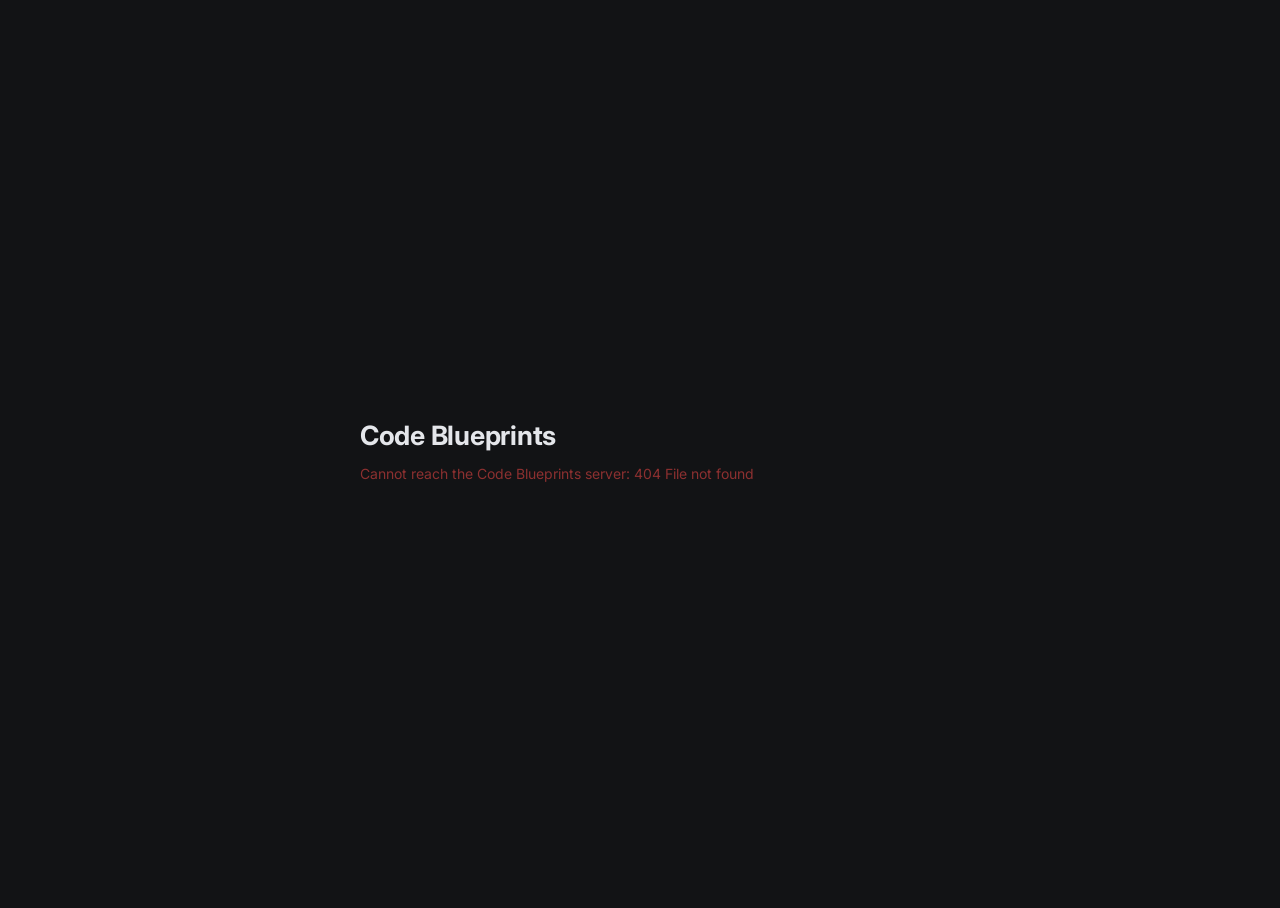
==== code_blueprints/static/index.html @ 8c4759ee "Add Code Blueprints: browse Python code as dependency maps and blueprints A local web app (poetry ru" ====
<!doctype html>
<html lang="en">
<head>
<meta charset="utf-8">
<meta name="viewport" content="width=device-width, initial-scale=1">
<title>Code Blueprints</title>
<link rel="preconnect" href="https://fonts.googleapis.com">
<link rel="preconnect" href="https://fonts.gstatic.com" crossorigin>
<link rel="stylesheet" href="https://fonts.googleapis.com/css2?family=Inter:wght@400;500;600;700&family=JetBrains+Mono:wght@400;500;600&family=Lexend:wght@400;500;600&family=Atkinson+Hyperlegible:wght@400;700&family=Comic+Neue:wght@400;700&display=swap">
<link rel="stylesheet" href="app.css">
</head>
<body>
<div class="app" id="app"></div>
<div id="measure"></div>
<script src="app.js"></script>
</body>
</html>
---- code_blueprints/static/app.css ----
:root {
  color-scheme: dark;
  --canvas: #17181b;
  --grid-minor: #1d1f23;
  --grid-major: #24262b;
  --chrome: #121315;
  --chrome-2: #1b1c20;
  --line: #2a2c31;
  --fg: #e4e6ea;
  --fg-dim: #8f949c;
  --accent: #f2a33a;
  --node-body: rgba(35, 36, 40, 0.97);
  --node-border: #0c0d0f;
  --node-fg: #d7dae0;
  --node-dim: #8b9098;
  --lit-bg: #141518;
  --code-bg: #141518;
  --code-hl: rgba(242, 163, 58, 0.16);
  --exec: #f4f4f4; --rel-inherits: #e4e6ea; --rel-has: #e9b949; --rel-creates: #5b98ff; --rel-calls: #34c2b4; --rel-uses: #8f949c; --rel-reads: #9fc4e8; --rel-writes: #f08a5d;
  --frame: rgba(255, 255, 255, 0.035);
  --frame-line: #33363c;
  --h-entry: #b03a3a; --h-pkg: #3d4654; --h-mod: #145e5e; --h-lib: #4a4d53; --h-struct: #1d4a86; --h-break: #2c5fa8; --h-make: #2c5fa8; --h-call: #187a7a; --h-method: #5a7a24;
  --h-ext: #3a4c63; --h-op: #2b7a43; --h-lit: #4a4d53; --h-var: #4a4d53; --h-select: #575a61; --h-branch: #575a61;
  --h-return: #6644a6; --h-raise: #8c3030; --h-set: #3f5168; --h-enum: #a85d1c; --h-iface: #4a4d53; --h-file: #33363c;
  --t-bool: #e25454; --t-int: #2fd3a6; --t-float: #93d453; --t-str: #e45fc8; --t-bytes: #c9b38e;
  --t-none: #8a8f98; --t-time: #e5c64a; --t-enum: #ea8a48; --t-struct: #4a8df2; --t-object: #c3c7cf;
  --t-map: #31c28e; --t-list: #4fb8de; --t-class: #b07cf0; --t-callable: #9c84f2; --t-any: #8a8f98;
  --font-head: "Inter", system-ui, sans-serif;
  --font-pin: "JetBrains Mono", ui-monospace, Menlo, Consolas, monospace;
  --font-ui: "Inter", system-ui, sans-serif;
  --font-code: "JetBrains Mono", ui-monospace, Menlo, Consolas, monospace;
  --node-size: 12.5px;
  --ui-size: 14px;
  --tracking: 0em;
}
@media (prefers-color-scheme: light) {
  :root:not([data-theme="dark"]) {
    color-scheme: light;
    --canvas: #eceee8; --grid-minor: #e4e6df; --grid-major: #d8dbd2;
    --chrome: #f7f7f3; --chrome-2: #ecede7; --line: #d2d5cc;
    --fg: #23262b; --fg-dim: #5f646c; --accent: #b56a00;
    --node-body: rgba(252, 252, 249, 0.98); --node-border: #b7bbb2; --node-fg: #2a2d32; --node-dim: #656a72;
    --lit-bg: #eceee8; --code-bg: #f9f9f5; --code-hl: rgba(181, 106, 0, 0.15);
    --exec: #2d3036; --rel-inherits: #33363b; --rel-has: #946c00; --rel-creates: #1f55c4; --rel-calls: #0d7a72; --rel-uses: #6b7078; --rel-reads: #2f6f9e; --rel-writes: #b4532a; --frame: rgba(0, 0, 0, 0.03); --frame-line: #c6c9c0;
    --t-bool: #c42b2b; --t-int: #00876f; --t-float: #4c8a12; --t-str: #b81d93; --t-bytes: #8a6c3e;
    --t-none: #6b7077; --t-time: #9c7700; --t-enum: #c9600c; --t-struct: #1f5ccc; --t-object: #6b7078;
    --t-map: #0e8a5c; --t-list: #1580a8; --t-class: #7443c4; --t-callable: #5444c4; --t-any: #6b7077;
  }
}
:root[data-theme="light"] {
  color-scheme: light;
  --canvas: #eceee8; --grid-minor: #e4e6df; --grid-major: #d8dbd2;
  --chrome: #f7f7f3; --chrome-2: #ecede7; --line: #d2d5cc;
  --fg: #23262b; --fg-dim: #5f646c; --accent: #b56a00;
  --node-body: rgba(252, 252, 249, 0.98); --node-border: #b7bbb2; --node-fg: #2a2d32; --node-dim: #656a72;
  --lit-bg: #eceee8; --code-bg: #f9f9f5; --code-hl: rgba(181, 106, 0, 0.15);
  --exec: #2d3036; --rel-inherits: #33363b; --rel-has: #946c00; --rel-creates: #1f55c4; --rel-calls: #0d7a72; --rel-uses: #6b7078; --rel-reads: #2f6f9e; --rel-writes: #b4532a; --frame: rgba(0, 0, 0, 0.03); --frame-line: #c6c9c0;
  --t-bool: #c42b2b; --t-int: #00876f; --t-float: #4c8a12; --t-str: #b81d93; --t-bytes: #8a6c3e;
  --t-none: #6b7077; --t-time: #9c7700; --t-enum: #c9600c; --t-struct: #1f5ccc; --t-object: #6b7078;
  --t-map: #0e8a5c; --t-list: #1580a8; --t-class: #7443c4; --t-callable: #5444c4; --t-any: #6b7077;
}
:root[data-theme="dark"] {
  color-scheme: dark;
  --canvas: #17181b; --grid-minor: #1d1f23; --grid-major: #24262b;
  --chrome: #121315; --chrome-2: #1b1c20; --line: #2a2c31;
  --fg: #e4e6ea; --fg-dim: #8f949c; --accent: #f2a33a;
  --node-body: rgba(35, 36, 40, 0.97); --node-border: #0c0d0f; --node-fg: #d7dae0; --node-dim: #8b9098;
  --lit-bg: #141518; --code-bg: #141518; --code-hl: rgba(242, 163, 58, 0.16);
  --exec: #f4f4f4; --rel-inherits: #e4e6ea; --rel-has: #e9b949; --rel-creates: #5b98ff; --rel-calls: #34c2b4; --rel-uses: #8f949c; --rel-reads: #9fc4e8; --rel-writes: #f08a5d; --frame: rgba(255, 255, 255, 0.035); --frame-line: #33363c;
  --t-bool: #e25454; --t-int: #2fd3a6; --t-float: #93d453; --t-str: #e45fc8; --t-bytes: #c9b38e;
  --t-none: #8a8f98; --t-time: #e5c64a; --t-enum: #ea8a48; --t-struct: #4a8df2; --t-object: #c3c7cf;
  --t-map: #31c28e; --t-list: #4fb8de; --t-class: #b07cf0; --t-callable: #9c84f2; --t-any: #8a8f98;
}

html, body { height: 100%; }
body { background: var(--chrome); color: var(--fg); font-family: var(--font-ui); font-size: var(--ui-size); overflow: hidden; }
button, input, select { font: inherit; color: inherit; }
button { cursor: pointer; }
:focus-visible { outline: 2px solid var(--accent); outline-offset: 2px; }

.app { height: 100%; display: flex; flex-direction: column; }
.topbar {
  display: flex; align-items: center; gap: 10px; flex-wrap: nowrap; min-height: 46px;
  padding-block: 6px; padding-left: max(16px, env(safe-area-inset-left, 0px)); padding-right: max(16px, env(safe-area-inset-right, 0px));
  background: var(--chrome); border-bottom: 1px solid var(--line);
}
.brand { font-weight: 600; display: flex; align-items: center; gap: 8px; white-space: nowrap; }
.brand small { font-weight: 400; color: var(--fg-dim); }
.btn { border: 1px solid var(--line); background: var(--chrome-2); border-radius: 6px; padding: 4px 10px; display: inline-flex; align-items: center; gap: 6px; white-space: nowrap; }
.btn:hover { border-color: var(--fg-dim); }
.btn:disabled { opacity: 0.4; cursor: default; }
.btn.small { padding: 1px 8px; }
.crumbs { display: flex; align-items: center; gap: 4px; flex: 1 1 0; min-width: 0; overflow: hidden; white-space: nowrap; color: var(--fg-dim); font-family: var(--font-pin); font-size: 0.92em; }
.crumbs > * { flex: none; }
.crumbs button { background: none; border: 0; padding: 2px 5px; border-radius: 5px; color: var(--fg); font-family: inherit; }
.crumbs button:hover { background: var(--chrome-2); }
.crumbs .here { color: var(--fg); font-weight: 600; padding: 2px 5px; }

.body-row { flex: 1; display: flex; min-height: 0; position: relative; }
.panel { background: var(--chrome); overflow: auto; min-width: 0; flex: none; }
.panel.left { width: 250px; border-right: 1px solid var(--line); }
.main-col { flex: 1; display: flex; flex-direction: column; min-width: 0; min-height: 0; }
.main-col > .viewport { flex: 1; min-height: 120px; }
.panel.right { height: var(--bottom-h, 32%); min-height: 90px; max-height: 75%; border-top: 1px solid var(--line); display: flex; flex-direction: column; position: relative; flex: none; overflow: hidden; }
.resize-bar { position: absolute; left: 0; right: 0; top: -4px; height: 9px; cursor: ns-resize; z-index: 3; }
.resize-bar::after { content: ""; position: absolute; left: 50%; top: 3px; width: 44px; height: 3px; margin-left: -22px; border-radius: 3px; background: var(--line); }
.resize-bar:hover::after { background: var(--accent); }
.panel h3 { font-size: 0.72em; font-weight: 600; letter-spacing: 0.08em; text-transform: uppercase; color: var(--fg-dim); margin: 14px 14px 4px; }
.tree-item { display: flex; align-items: center; gap: 7px; width: 100%; text-align: left; border: 0; background: none; padding: 3px 14px; font-family: var(--font-pin); font-size: 0.88em; white-space: nowrap; overflow: hidden; text-overflow: ellipsis; }
.tree-item:hover { background: var(--chrome-2); }
.tree-item.active { background: var(--chrome-2); color: var(--accent); }
.tree-item .dot { width: 9px; height: 9px; border-radius: 50%; flex: none; }
.tree-item.folder { color: var(--fg-dim); cursor: default; }

.viewport {
  flex: 1; position: relative; overflow: hidden; min-width: 0; touch-action: none; cursor: grab;
  background-color: var(--canvas);
  background-image:
    linear-gradient(var(--grid-major) 1px, transparent 1px),
    linear-gradient(90deg, var(--grid-major) 1px, transparent 1px),
    linear-gradient(var(--grid-minor) 1px, transparent 1px),
    linear-gradient(90deg, var(--grid-minor) 1px, transparent 1px);
}
.viewport.dragging { cursor: grabbing; }
.world { position: absolute; left: 0; top: 0; transform-origin: 0 0; }
.zoom-ctl { position: absolute; right: 12px; top: 10px; display: flex; gap: 5px; z-index: 5; }
.zoom-ctl .btn { background: var(--chrome); }
.zoom-ctl .pct { font-family: var(--font-pin); font-size: 0.8em; color: var(--fg-dim); align-self: center; min-width: 3.5em; text-align: right; }

.scene { position: relative; }
.scene > svg.wires { position: absolute; left: 0; top: 0; overflow: visible; pointer-events: none; }
.scene > svg.overlay { z-index: 2; }
.scene > .layer { position: absolute; left: 0; top: 0; }
.wire { fill: none; stroke-width: 2; }
.wire.exec { stroke: var(--exec); stroke-width: 3; }
.wire.hot { stroke-width: 3.6; }
.scene.has-hot > svg .wire:not(.hot) { opacity: 0.35; }

.node { position: absolute; width: max-content; font-size: var(--node-size); color: var(--node-fg); user-select: none; letter-spacing: var(--tracking); }
.node > .box, .node-in-frame > .box { background: var(--node-body); border: 1px solid var(--node-border); border-radius: 6px; box-shadow: 0 2px 8px rgba(0,0,0,0.4); overflow: hidden; min-width: 90px; }
.node.selected > .box { outline: 2px solid var(--accent); outline-offset: 1px; }
.node.flash > .box, .node.flash > .frame { animation: flash 1.1s ease-out 2; }
@keyframes flash { 0% { outline: 3px solid var(--accent); outline-offset: 6px; } 100% { outline: 3px solid transparent; outline-offset: 0; } }
@media (prefers-reduced-motion: reduce) { .node.flash > .box { animation: none; outline: 2px solid var(--accent); } }
.head {
  display: flex; align-items: center; gap: 8px; padding: 3px 8px 3px 9px; color: #fff; min-height: 22px; position: relative;
  background: var(--hc); font-family: var(--font-head); font-weight: 600; font-size: 1em; white-space: nowrap;
}
.head .title { flex: 1; }
.head .open {
  border: 1px solid rgba(255,255,255,0.45); background: rgba(0,0,0,0.15); color: #fff; border-radius: 4px;
  width: 19px; height: 17px; display: grid; place-items: center; padding: 0; margin-left: 6px;
}
.head .tag { font-weight: 400; font-size: 0.8em; opacity: 0.8; font-family: var(--font-pin); }
.head .open:hover { background: rgba(0,0,0,0.35); }
.head .open.on { background: #fff; color: #222; }
.head .clock { display: inline-flex; opacity: 0.95; }
.node .rows { display: flex; justify-content: space-between; gap: 22px; padding: 5px 0 6px; }
.node .col { display: flex; flex-direction: column; gap: 2px; }
.node .col.out { align-items: flex-end; }
.pin { display: flex; align-items: center; gap: 6px; white-space: nowrap; height: 18px; font-family: var(--font-pin); }
.col.in .pin { padding-left: 7px; }
.col.out .pin { padding-right: 7px; }
.pin .shape { width: 12px; height: 12px; flex: none; display: inline-block; }
.pin .shape svg { width: 12px; height: 12px; display: block; }
.pin .ptype { color: var(--node-dim); font-size: 0.85em; }
.lit { font-family: var(--font-pin); padding: 0 5px; border-radius: 3px; background: var(--lit-bg); border: 1px solid var(--line); line-height: 15px; }
.node .note { color: var(--node-dim); font-family: var(--font-head); font-size: 0.9em; padding: 0 9px 6px; max-width: 320px; white-space: normal; }
.embed { border-top: 1px solid var(--line); background: var(--canvas); padding: 4px; position: relative; }
.embed-label { display: flex; align-items: center; gap: 10px; padding: 4px 6px 0; font-family: var(--font-pin); font-size: 0.85em; color: var(--fg-dim); }
.embed-label .go-into { font-family: var(--font-head); font-size: 1.05em; font-weight: 600; background: var(--accent); color: #1a1a1a; border-color: transparent; }
.frame { border: 1px solid var(--frame-line); border-radius: 8px; background: var(--frame); }
.frame-title { font-family: var(--font-head); font-weight: 600; color: var(--fg); font-size: 1.05em; display: flex; gap: 8px; align-items: baseline; position: relative; }
.frame-title small { color: var(--fg-dim); font-weight: 400; }
.frame .node-in-frame { position: relative; }
.doc-note { width: 520px; padding: 10px 12px; border-left: 3px solid var(--fg-dim); color: var(--fg-dim); font-family: var(--font-head); font-size: var(--node-size); line-height: 1.5; white-space: pre-wrap; }

.code-panel { display: flex; flex-direction: row; min-height: 0; flex: 1; }
.explain { padding: 12px 14px; display: flex; flex-direction: column; gap: 8px; width: 340px; flex: none; overflow: auto; border-right: 1px solid var(--line); }
.code-panel > .explain:only-child { width: auto; flex: 1; border-right: 0; }
.explain .kind { font-size: 0.72em; letter-spacing: 0.08em; text-transform: uppercase; color: var(--fg-dim); }
.explain h2 { margin: 0; font-size: 1.05em; font-family: var(--font-pin); font-weight: 600; overflow-wrap: anywhere; }
.explain p { margin: 0; line-height: 1.5; }
.explain .actions { display: flex; gap: 6px; flex-wrap: wrap; }
.explain .links { display: flex; flex-direction: column; gap: 2px; align-items: flex-start; font-family: var(--font-pin); font-size: 0.88em; }
.explain .links button { background: none; border: 0; padding: 0; color: var(--accent); text-align: left; }
.code-view { font-family: var(--font-code); font-size: 0.86em; line-height: 1.65; background: var(--code-bg); overflow: auto; flex: 1; min-width: 0; padding: 6px 0 24px; }
.code-view .ln { display: flex; gap: 12px; padding: 0 12px; white-space: pre; }
.code-view .ln .no { color: var(--fg-dim); opacity: 0.55; width: 3ch; text-align: right; flex: none; user-select: none; }
.code-view .ln.hl { background: var(--code-hl); }
.code-view .ln.hl .no { opacity: 1; color: var(--accent); }

.popover { position: absolute; z-index: 40; background: var(--chrome); border: 1px solid var(--line); border-radius: 9px; box-shadow: 0 12px 32px rgba(0,0,0,0.45); padding: 12px 14px; display: flex; flex-direction: column; gap: 9px; min-width: 250px; }
.popover label { display: flex; align-items: center; justify-content: space-between; gap: 12px; }
.popover select { background: var(--chrome-2); border: 1px solid var(--line); border-radius: 5px; padding: 2px 6px; max-width: 150px; }
.legend-row { display: flex; align-items: center; gap: 9px; font-size: 0.92em; }
.legend-row .shape svg { width: 13px; height: 13px; display: block; }
.legend-row small { color: var(--fg-dim); font-family: var(--font-pin); }

.palette { position: absolute; z-index: 50; left: 50%; top: 58px; transform: translateX(-50%); width: min(560px, calc(100% - 32px)); background: var(--chrome); border: 1px solid var(--line); border-radius: 10px; box-shadow: 0 20px 50px rgba(0,0,0,0.5); overflow: hidden; }
.palette input { width: 100%; border: 0; border-bottom: 1px solid var(--line); background: var(--chrome-2); padding: 11px 14px; outline: none; font-family: var(--font-pin); }
.palette .results { max-height: 360px; overflow: auto; }
.palette .res { display: flex; gap: 10px; align-items: baseline; padding: 6px 14px; width: 100%; border: 0; background: none; text-align: left; font-family: var(--font-pin); font-size: 0.92em; }
.palette .res:hover, .palette .res.on { background: var(--chrome-2); }
.palette .res .k { font-size: 0.8em; color: var(--fg-dim); width: 60px; flex: none; }
.palette .res .where { color: var(--fg-dim); font-size: 0.85em; margin-left: auto; overflow: hidden; text-overflow: ellipsis; white-space: nowrap; max-width: 50%; }


.uml { background: var(--node-body); border: 1px solid var(--node-border); border-radius: 6px; box-shadow: 0 2px 10px rgba(0,0,0,0.4); overflow: hidden; min-width: 210px; font-size: var(--node-size); color: var(--node-fg); }
.uml-head { background: var(--hc, var(--h-break)); color: #fff; padding: 5px 14px 6px 8px; cursor: pointer; font-family: var(--font-head); display: flex; align-items: center; gap: 8px; }
.uml-head .uml-title { flex: 1; text-align: center; }
.chev { width: 1.2em; text-align: center; opacity: 0.9; flex: none; }
.uinner { position: relative; background: var(--canvas); border-top: 1px solid var(--line); }
.umem { position: absolute; display: flex; align-items: baseline; gap: 6px; white-space: nowrap; font-family: var(--font-pin); padding: 4px 10px; border-radius: 5px; background: var(--node-body); border: 1px solid var(--node-border); box-shadow: 0 1px 5px rgba(0,0,0,0.35); line-height: 1.5; }
.umem.fn { border-left: 4px solid var(--h-call); cursor: pointer; }
.u-class .umem.fn { border-left-color: var(--h-method); }
.umem.fn:hover { border-color: var(--accent); }
.umem.fn .go { padding-left: 10px; color: var(--accent); }
.umem.field { border-left: 4px solid var(--h-break); }
.umem.consts { flex-direction: column; align-items: flex-start; gap: 0; border-left: 4px solid var(--h-var); }
.umem.loose { box-shadow: 0 2px 10px rgba(0,0,0,0.4); font-size: var(--node-size); color: var(--node-fg); padding: 6px 12px; }
.umem.const { cursor: default; }
.loose-anchor { display: none; }
.pkg.library .pkg-tab { font-style: normal; color: var(--fg-dim); }
.pkg.library .pkg-body { opacity: 0.9; }
.rel.faint { stroke: var(--rel-uses) !important; opacity: 0.22; stroke-dasharray: 3 5; }
.rel-label.faint { display: none; }
.rel-label.k-reads:not(.hot), .rel-label.k-writes:not(.hot) { display: none; }
.scene.has-hot .rel.faint:not(.hot) { opacity: 0.08; }
.nroot { position: relative; }
.nroot > .ninner { position: relative; }
.nb { position: absolute; width: max-content; font-size: var(--node-size); color: var(--node-fg); }
.nb:not(.leaf) { background: var(--node-body); border: 1px solid var(--node-border); border-radius: 8px; box-shadow: 0 2px 10px rgba(0,0,0,0.35); }
.nb.open { background: var(--frame); border: 1px solid var(--frame-line); box-shadow: none; }
.nb.leaf { display: flex; align-items: baseline; gap: 6px; white-space: nowrap; font-family: var(--font-pin); padding: 4px 10px; border-radius: 5px; background: var(--node-body); border: 1px solid var(--node-border); border-left: 4px solid var(--stripe); box-shadow: 0 1px 5px rgba(0,0,0,0.35); line-height: 1.5; cursor: pointer; }
.nb.leaf:hover { border-color: var(--accent); border-left-color: var(--stripe); }
.nb.leaf .go { padding-left: 10px; color: var(--accent); }
.nb.leaf.fnleaf { flex-direction: column; align-items: stretch; gap: 2px; padding: 5px 10px 6px; }
.fnleaf .sig-head { display: flex; align-items: baseline; gap: 6px; }
.fnleaf .sig-head .go { margin-left: auto; }
.fnleaf .sig-params { display: flex; flex-wrap: wrap; gap: 0 8px; max-width: 260px; white-space: normal; color: var(--node-dim); font-size: 0.92em; line-height: 1.5; }
.fnleaf .sig-param { display: inline-flex; align-items: center; gap: 4px; white-space: nowrap; }
.fnleaf .pdot { width: 7px; height: 7px; border-radius: 50%; flex: none; }
.fnleaf .sig-ret { font-size: 0.92em; }
.nhead { display: flex; align-items: center; gap: 8px; padding: 4px 12px 4px 8px; background: var(--hc); color: #fff; border-radius: 7px 7px 0 0; cursor: pointer; font-family: var(--font-head); font-weight: 600; white-space: nowrap; }
.nb:not(.open) > .nhead { border-radius: 7px 7px 0 0; }
.nhead .stereo { font-weight: 400; opacity: 0.8; font-size: 0.85em; }
.nb.missing > .nhead { opacity: 0.6; }
.nsum { padding: 3px 12px 5px; color: var(--node-dim); font-family: var(--font-pin); font-size: 0.88em; }
.nb .ninner { position: relative; }
.usummary { padding: 4px 12px 5px; color: var(--node-dim); font-family: var(--font-pin); font-size: 0.9em; text-align: center; }
.pkg-tab .chev, .pkg-tab .pkg-name { background: none; border: 0; padding: 0; color: inherit; font: inherit; }
.pkg-tab .pkg-name:hover { color: var(--accent); }
.pkg:not(.open) .pkg-tab { border-bottom: 1px solid var(--frame-line); border-radius: 6px; }
.u-class { --hc: var(--h-break); } .u-struct { --hc: #1d4a86; } .u-enum { --hc: var(--h-enum); } .u-iface { --hc: var(--h-iface); } .u-module { --hc: var(--h-call); } .u-ext { --hc: var(--h-lit); opacity: 0.85; }
.u-ext .uml-head { cursor: default; }
.stereo { font-size: 0.8em; opacity: 0.85; font-weight: 400; }
.uml-name { font-weight: 700; font-size: 1.08em; }
.usec { border-top: 1px solid var(--line); padding: 4px 0; }
.urow { display: flex; align-items: baseline; gap: 6px; padding: 1px 12px; white-space: nowrap; font-family: var(--font-pin); line-height: 1.6; }
.urow.op { cursor: pointer; }
.urow.op:hover { background: rgba(127,127,127,0.16); }
.urow .go { margin-left: auto; padding-left: 14px; color: var(--accent); }
.urow .uvis { color: var(--node-dim); width: 1ch; }
.urow .uop { font-weight: 600; }
.udim { color: var(--node-dim); }
.uicon { width: 1.4ch; color: var(--node-dim); text-align: center; }
.pkg { font-size: var(--node-size); color: var(--node-fg); min-width: 200px; }
.pkg-tab { display: inline-block; background: var(--chrome-2); border: 1px solid var(--frame-line); border-bottom: 0; border-radius: 6px 6px 0 0; padding: 3px 10px; font-family: var(--font-pin); font-size: 0.95em; color: var(--fg); }
.pkg.missing .pkg-tab { cursor: default; color: var(--fg-dim); }
.pkg.missing .pkg-tab:hover { border-color: var(--frame-line); }
.pkg-body { background: var(--node-body); border: 1px solid var(--frame-line); border-radius: 0 6px 6px 6px; padding: 4px 0; box-shadow: 0 2px 10px rgba(0,0,0,0.3); }
.file-frame { border: 1px dashed var(--frame-line); border-radius: 14px; background: var(--frame); pointer-events: none; }
.file-frame-title { font-family: var(--font-pin); padding: 10px 16px; color: var(--fg-dim); font-size: var(--node-size); }
.rel { fill: none; stroke-width: 1.8; }
.rel.k-inherits, .rel.k-realizes { stroke: var(--rel-inherits); }
.rel.k-has { stroke: var(--rel-has); }
.rel.k-creates { stroke: var(--rel-creates); }
.rel.k-calls { stroke: var(--rel-calls); }
.rel.k-uses { stroke: var(--rel-uses); }
.rel.k-reads { stroke: var(--rel-reads); }
.rel.k-writes { stroke: var(--rel-writes); }
.rel.k-realizes, .rel.k-creates, .rel.k-calls, .rel.k-uses { stroke-dasharray: 7 5; }
.rel.k-reads, .rel.k-writes { stroke-dasharray: 2 4; stroke-linecap: round; stroke-width: 2.2; }
.rel.hot { stroke-width: 3; }
.rel-label { font-family: var(--font-pin); font-size: 11px; paint-order: stroke; stroke: var(--canvas); stroke-width: 4px; stroke-linejoin: round; }
.rel-label.k-inherits, .rel-label.k-realizes { fill: var(--rel-inherits); }
.rel-label.k-has { fill: var(--rel-has); } .rel-label.k-reads { fill: var(--rel-reads); } .rel-label.k-writes { fill: var(--rel-writes); } .rel-label.k-creates { fill: var(--rel-creates); } .rel-label.k-calls { fill: var(--rel-calls); } .rel-label.k-uses { fill: var(--rel-uses); }
.scene.has-hot .rel:not(.hot), .scene.has-hot .rel-label:not(.hot) { opacity: 0.12; }
.rel-label.internal { display: none; }
.rel-label.internal.hot { display: inline; }
.sentences { margin: 0; padding-left: 18px; columns: 360px; column-gap: 32px; line-height: 1.5; }
.sentences li { break-inside: avoid; margin-bottom: 6px; }
.legend-line svg { width: 46px; height: 12px; display: block; flex: none; }

.code-view.folded .ln.clickable { cursor: pointer; }
.code-view.folded .ln.clickable:hover { background: rgba(127,127,127,0.12); }
.code-view.folded .ln.banner { color: var(--accent); background: var(--chrome-2); font-weight: 600; margin-top: 6px; }
.code-view.folded .ln.dimrow { color: var(--fg-dim); }
.fold-chip { margin-left: 8px; padding: 0 6px; border: 1px solid var(--line); border-radius: 4px; color: var(--fg-dim); font-size: 0.85em; line-height: 1.4; align-self: center; }
.nb.code-hover { outline: 2px solid var(--accent); outline-offset: 2px; }

#measure { position: absolute; left: -100000px; top: 0; visibility: hidden; }

@media (max-width: 760px) {
  .panel.left { position: absolute; top: 0; bottom: 0; z-index: 30; width: min(320px, 88%); box-shadow: 0 0 30px rgba(0,0,0,0.5); left: 0; }
  .panel.right { height: var(--bottom-h, 45%); }
  .code-panel { flex-direction: column; }
  .explain { width: auto; border-right: 0; border-bottom: 1px solid var(--line); max-height: 45%; }
  .brand small { display: none; }
  .topbar { flex-wrap: wrap; }
  .crumbs { flex-basis: 100%; order: 5; }
}
@media (min-width: 761px) { .phone-only { display: none; } }
.tree { padding-bottom: 6px; }
.tree-item.folder { cursor: pointer; color: var(--fg-dim); }
.tree-item.folder:hover { color: var(--fg); }
.screen { position: fixed; inset: 0; display: flex; align-items: center; justify-content: center; background: var(--chrome); overflow: auto; padding: 24px 16px; }
.screen-card { width: min(560px, 100%); display: flex; flex-direction: column; gap: 14px; }
.brand.big { font-size: 1.9em; font-weight: 700; letter-spacing: -0.01em; }
.lede { color: var(--fg); line-height: 1.55; margin: 0; }
.muted { color: var(--fg-dim); margin: 0; min-height: 1.2em; }
.error-text { color: var(--h-raise, #e5534b); margin: 0; }
.error-detail { background: var(--chrome-2); border: 1px solid var(--line); border-radius: 8px; padding: 10px; font-family: var(--font-pin); font-size: 0.8em; white-space: pre-wrap; max-height: 40vh; overflow: auto; }
.btn.primary { background: var(--accent); border-color: var(--accent); color: #17181b; font-weight: 600; }
.or { color: var(--fg-dim); font-size: 0.85em; text-transform: uppercase; letter-spacing: 0.08em; }
.open-row { display: flex; gap: 8px; }
.path-input { flex: 1; min-width: 0; background: var(--chrome-2); color: var(--fg); border: 1px solid var(--line); border-radius: 6px; padding: 8px 10px; font-family: var(--font-pin); font-size: 0.95em; }
.path-input:focus { outline: 2px solid var(--accent); outline-offset: 0; }
.recent { display: flex; flex-direction: column; gap: 4px; margin-top: 6px; }
.recent .kind { font-size: 0.72em; letter-spacing: 0.08em; text-transform: uppercase; color: var(--fg-dim); margin-bottom: 4px; }
.recent-item { display: flex; flex-direction: column; align-items: flex-start; gap: 2px; text-align: left; background: var(--chrome-2); border: 1px solid var(--line); border-radius: 8px; padding: 8px 12px; }
.recent-item:hover { border-color: var(--accent); }
.recent-item span { font-weight: 600; }
.recent-item small { color: var(--fg-dim); font-family: var(--font-pin); font-size: 0.8em; overflow: hidden; text-overflow: ellipsis; max-width: 100%; white-space: nowrap; }
.spinner { width: 34px; height: 34px; border-radius: 50%; border: 3px solid var(--line); border-top-color: var(--accent); animation: spin 0.9s linear infinite; }
@keyframes spin { to { transform: rotate(360deg); } }
.scene-message { position: absolute; left: 0; top: 0; width: 480px; padding: 18px 20px; border: 1px dashed var(--line); border-radius: 10px; color: var(--fg-dim); font-family: var(--font-pin); background: var(--chrome); }
.rel-label.crowded:not(.hot) { display: none; }
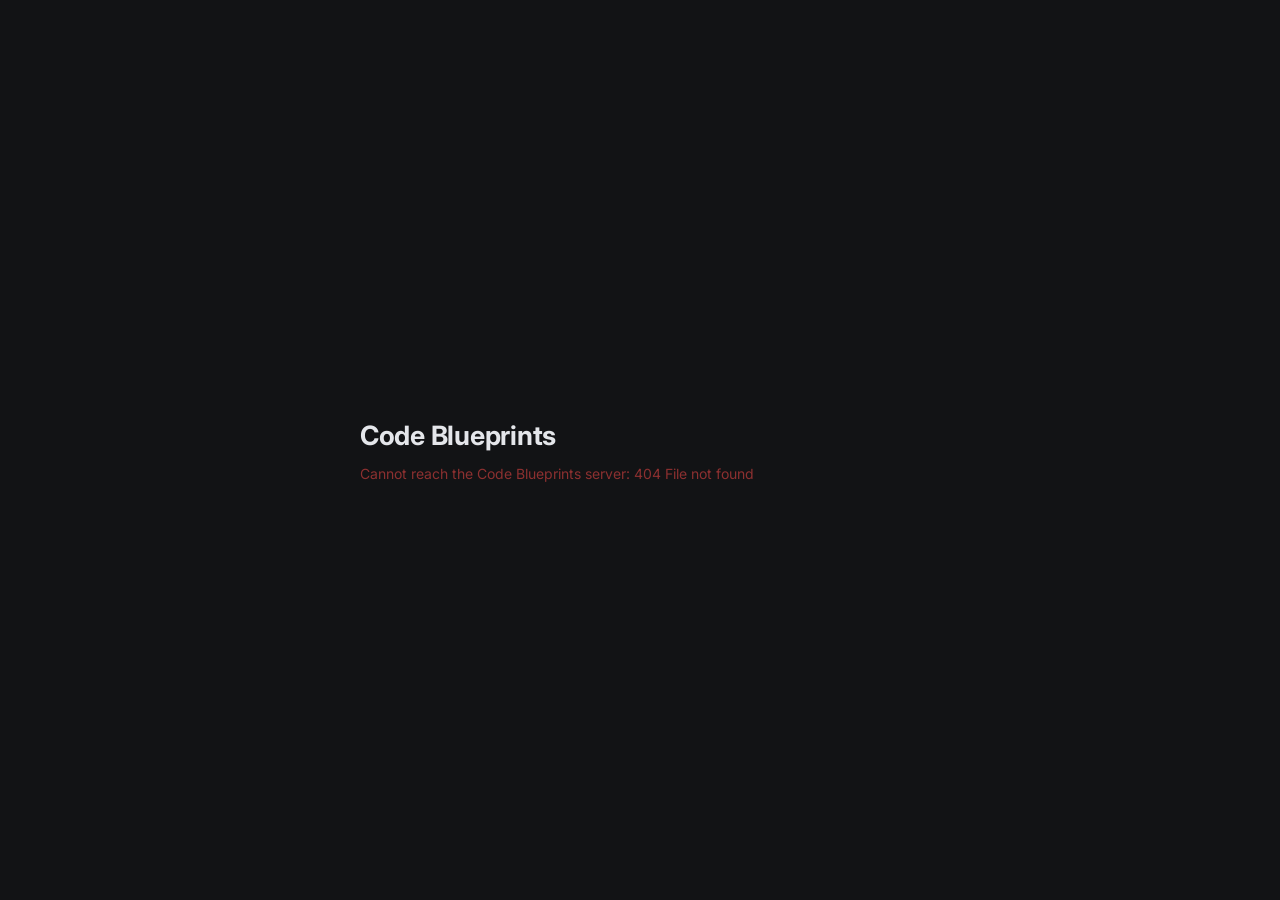
==== commit 1ccd2be5: "Add review tools and tidy the map layout Comments, comparing git revisions and working with a coding" ====
--- a/code_blueprints/static/index.html
+++ b/code_blueprints/static/index.html
@@ -12,6 +12,10 @@
 <body>
 <div class="app" id="app"></div>
 <div id="measure"></div>
+<script src="highlight.js"></script>
+<script src="layout.js"></script>
 <script src="app.js"></script>
+<script src="datamodel.js"></script>
+<script src="comments.js"></script>
 </body>
 </html>
--- a/code_blueprints/static/app.css
+++ b/code_blueprints/static/app.css
@@ -74,24 +74,25 @@
 }
 
 html, body { height: 100%; }
-body { background: var(--chrome); color: var(--fg); font-family: var(--font-ui); font-size: var(--ui-size); overflow: hidden; }
+body { margin: 0; background: var(--chrome); color: var(--fg); font-family: var(--font-ui); font-size: var(--ui-size); overflow: hidden; }
 button, input, select { font: inherit; color: inherit; }
 button { cursor: pointer; }
 :focus-visible { outline: 2px solid var(--accent); outline-offset: 2px; }
 
 .app { height: 100%; display: flex; flex-direction: column; }
 .topbar {
-  display: flex; align-items: center; gap: 10px; flex-wrap: nowrap; min-height: 46px;
+  display: flex; align-items: center; gap: 6px 10px; flex-wrap: wrap; min-height: 46px;
   padding-block: 6px; padding-left: max(16px, env(safe-area-inset-left, 0px)); padding-right: max(16px, env(safe-area-inset-right, 0px));
   background: var(--chrome); border-bottom: 1px solid var(--line);
 }
 .brand { font-weight: 600; display: flex; align-items: center; gap: 8px; white-space: nowrap; }
 .brand small { font-weight: 400; color: var(--fg-dim); }
 .btn { border: 1px solid var(--line); background: var(--chrome-2); border-radius: 6px; padding: 4px 10px; display: inline-flex; align-items: center; gap: 6px; white-space: nowrap; }
+.btn[hidden] { display: none; }
 .btn:hover { border-color: var(--fg-dim); }
 .btn:disabled { opacity: 0.4; cursor: default; }
 .btn.small { padding: 1px 8px; }
-.crumbs { display: flex; align-items: center; gap: 4px; flex: 1 1 0; min-width: 0; overflow: hidden; white-space: nowrap; color: var(--fg-dim); font-family: var(--font-pin); font-size: 0.92em; }
+.crumbs { display: flex; align-items: center; gap: 4px; flex: 1 1 160px; min-width: 0; overflow: hidden; white-space: nowrap; color: var(--fg-dim); font-family: var(--font-pin); font-size: 0.92em; }
 .crumbs > * { flex: none; }
 .crumbs button { background: none; border: 0; padding: 2px 5px; border-radius: 5px; color: var(--fg); font-family: inherit; }
 .crumbs button:hover { background: var(--chrome-2); }
@@ -106,6 +107,12 @@
 .resize-bar { position: absolute; left: 0; right: 0; top: -4px; height: 9px; cursor: ns-resize; z-index: 3; }
 .resize-bar::after { content: ""; position: absolute; left: 50%; top: 3px; width: 44px; height: 3px; margin-left: -22px; border-radius: 3px; background: var(--line); }
 .resize-bar:hover::after { background: var(--accent); }
+.code-dock { position: relative; height: 0; flex: none; z-index: 6; }
+.code-tab { position: absolute; bottom: 0; left: 50%; transform: translateX(-50%); display: inline-flex; align-items: center; gap: 6px; padding: 3px 14px 4px; border: 1px solid var(--line); border-bottom: 0; border-radius: 8px 8px 0 0; background: var(--chrome); color: var(--fg-dim); font-size: 0.82em; cursor: grab; touch-action: none; }
+.code-tab:hover { color: var(--fg); border-color: var(--fg-dim); }
+.code-tab .chev { display: inline-block; transition: transform 0.15s; }
+.main-col:has(> .panel.right[hidden]) .code-tab .chev { transform: rotate(180deg); }
+.panel[hidden] { display: none; }
 .panel h3 { font-size: 0.72em; font-weight: 600; letter-spacing: 0.08em; text-transform: uppercase; color: var(--fg-dim); margin: 14px 14px 4px; }
 .tree-item { display: flex; align-items: center; gap: 7px; width: 100%; text-align: left; border: 0; background: none; padding: 3px 14px; font-family: var(--font-pin); font-size: 0.88em; white-space: nowrap; overflow: hidden; text-overflow: ellipsis; }
 .tree-item:hover { background: var(--chrome-2); }
@@ -135,6 +142,12 @@
 .wire { fill: none; stroke-width: 2; }
 .wire.exec { stroke: var(--exec); stroke-width: 3; }
 .wire.hot { stroke-width: 3.6; }
+.wire-hit { fill: none; stroke: transparent; stroke-width: 12; pointer-events: stroke; cursor: help; }
+.pin.pin-hot { background: color-mix(in srgb, var(--pin-c) 26%, transparent); border-radius: 4px; box-shadow: 0 0 0 1px var(--pin-c); }
+.pin.pin-hot .pname { color: var(--fg); font-weight: 600; }
+.pin.pin-hot .shape { transform: scale(1.3); }
+.wire-card-ends { display: flex; flex-wrap: wrap; gap: 4px 8px; font-family: var(--font-pin); }
+.wire-card-type { font-family: var(--font-pin); font-size: 1.05em; overflow-wrap: anywhere; }
 .scene.has-hot > svg .wire:not(.hot) { opacity: 0.35; }
 
 .node { position: absolute; width: max-content; font-size: var(--node-size); color: var(--node-fg); user-select: none; letter-spacing: var(--tracking); }
@@ -224,10 +237,7 @@
 .loose-anchor { display: none; }
 .pkg.library .pkg-tab { font-style: normal; color: var(--fg-dim); }
 .pkg.library .pkg-body { opacity: 0.9; }
-.rel.faint { stroke: var(--rel-uses) !important; opacity: 0.22; stroke-dasharray: 3 5; }
-.rel-label.faint { display: none; }
 .rel-label.k-reads:not(.hot), .rel-label.k-writes:not(.hot) { display: none; }
-.scene.has-hot .rel.faint:not(.hot) { opacity: 0.08; }
 .nroot { position: relative; }
 .nroot > .ninner { position: relative; }
 .nb { position: absolute; width: max-content; font-size: var(--node-size); color: var(--node-fg); }
@@ -289,6 +299,25 @@
 .rel-label.k-has { fill: var(--rel-has); } .rel-label.k-reads { fill: var(--rel-reads); } .rel-label.k-writes { fill: var(--rel-writes); } .rel-label.k-creates { fill: var(--rel-creates); } .rel-label.k-calls { fill: var(--rel-calls); } .rel-label.k-uses { fill: var(--rel-uses); }
 .scene.has-hot .rel:not(.hot), .scene.has-hot .rel-label:not(.hot) { opacity: 0.12; }
 .rel-label.internal { display: none; }
+.rel.weighted { stroke-width: var(--w); }
+.rel.weighted.hot { stroke-width: calc(var(--w) + 1.2px); }
+.scene:not(.has-hot) .rel.light { opacity: 0.35; }
+.rel-label.light:not(.hot) { display: none; }
+.scene:not(.has-hot) .rel.shortcut { opacity: 0.16; stroke-width: 1.2px; }
+.rel-label.shortcut:not(.hot) { display: none; }
+.feeder { fill: none; stroke: var(--fg-dim); stroke-width: 1.1px; opacity: 0.3; pointer-events: none; }
+.scene.has-hot .feeder:not(.hot) { opacity: 0.06; }
+.feeder.hot { stroke: var(--feed, var(--fg)); stroke-width: 2.2px; opacity: 1; }
+.rel-hit { fill: none; stroke: transparent; stroke-width: 12; pointer-events: stroke; cursor: help; }
+.edge-card { position: fixed; z-index: 60; width: max-content; max-width: min(520px, calc(100vw - 32px)); background: var(--chrome); border: 1px solid var(--line); border-radius: 9px; box-shadow: 0 12px 32px rgba(0,0,0,0.45); padding: 10px 12px; display: grid; gap: 8px; pointer-events: none; font-size: 12.5px; max-height: calc(100vh - 24px); overflow: hidden; }
+.edge-card-section { display: grid; gap: 6px; }
+.edge-card-section.divided { border-top: 1px solid var(--line); padding-top: 8px; }
+.edge-card-through { color: var(--fg-dim); font-size: 11.5px; }
+.edge-card-head { display: flex; gap: 10px; align-items: baseline; flex-wrap: wrap; }
+.edge-card-head b { font-family: var(--font-pin); font-weight: 600; }
+.edge-card-rows { display: grid; grid-template-columns: minmax(0, auto) auto minmax(0, auto) auto; justify-content: start; gap: 3px 8px; font-family: var(--font-pin); align-items: baseline; }
+.edge-card-rows > span { overflow-wrap: anywhere; }
+.edge-kind { font-family: var(--font-ui); font-size: 11px; }
 .rel-label.internal.hot { display: inline; }
 .sentences { margin: 0; padding-left: 18px; columns: 360px; column-gap: 32px; line-height: 1.5; }
 .sentences li { break-inside: avoid; margin-bottom: 6px; }
@@ -309,7 +338,6 @@
   .code-panel { flex-direction: column; }
   .explain { width: auto; border-right: 0; border-bottom: 1px solid var(--line); max-height: 45%; }
   .brand small { display: none; }
-  .topbar { flex-wrap: wrap; }
   .crumbs { flex-basis: 100%; order: 5; }
 }
 @media (min-width: 761px) { .phone-only { display: none; } }
@@ -338,3 +366,179 @@
 @keyframes spin { to { transform: rotate(360deg); } }
 .scene-message { position: absolute; left: 0; top: 0; width: 480px; padding: 18px 20px; border: 1px dashed var(--line); border-radius: 10px; color: var(--fg-dim); font-family: var(--font-pin); background: var(--chrome); }
 .rel-label.crowded:not(.hot) { display: none; }
+
+.viewport { -webkit-user-select: none; user-select: none; -webkit-touch-callout: none; overscroll-behavior: contain; }
+.world.far .rel-label:not(.hot), .world.far .nsum, .world.far .stereo { display: none; }
+:root { --diff-add: #3fb950; --diff-del: #f85149; --diff-mod: #e3b341; --diff-ink: #111214; }
+@media (prefers-color-scheme: light) { :root:not([data-theme="dark"]) { --diff-add: #1a7f37; --diff-del: #cf222e; --diff-mod: #9a6700; --diff-ink: #ffffff; } }
+:root[data-theme="light"] { --diff-add: #1a7f37; --diff-del: #cf222e; --diff-mod: #9a6700; --diff-ink: #ffffff; }
+:root[data-theme="dark"] { --diff-add: #3fb950; --diff-del: #f85149; --diff-mod: #e3b341; --diff-ink: #111214; }
+.diff-added { --diff: var(--diff-add); }
+.diff-removed { --diff: var(--diff-del); }
+.diff-modified { --diff: var(--diff-mod); }
+.diff-badge { display: inline-flex; align-items: center; justify-content: center; min-width: 1.4em; height: 1.4em; padding: 0 3px; border-radius: 4px; background: var(--diff); color: var(--diff-ink); font-family: var(--font-pin); font-weight: 700; font-size: 0.85em; line-height: 1; flex: none; }
+.nb.diff-added, .nb.diff-removed, .nb.diff-modified { outline: 2px solid var(--diff); outline-offset: 2px; }
+.nb.leaf.diff-added, .nb.leaf.diff-removed, .nb.leaf.diff-modified { background-image: linear-gradient(color-mix(in srgb, var(--diff) 22%, transparent), color-mix(in srgb, var(--diff) 22%, transparent)); }
+.nb:not(.leaf).diff-added > .nhead, .nb:not(.leaf).diff-removed > .nhead, .nb:not(.leaf).diff-modified > .nhead { background-image: linear-gradient(color-mix(in srgb, var(--diff) 40%, transparent), color-mix(in srgb, var(--diff) 40%, transparent)); }
+.nb:not(.leaf).diff-added, .nb:not(.leaf).diff-removed { background-image: linear-gradient(color-mix(in srgb, var(--diff) 9%, transparent), color-mix(in srgb, var(--diff) 9%, transparent)); }
+.nb .nhead .diff-badge { margin-right: 2px; }
+.node.diff-added > .box, .node.diff-removed > .box, .node.diff-modified > .box { outline: 2px solid var(--diff); outline-offset: 1px; background-image: linear-gradient(color-mix(in srgb, var(--diff) 18%, transparent), color-mix(in srgb, var(--diff) 18%, transparent)); }
+.node .head .diff-badge { margin-right: 6px; }
+.node.diff-removed > .box { opacity: 0.88; }
+.pin.pin-removed .pname { color: var(--diff-del); text-decoration: line-through; }
+.wire.wire-removed { stroke: var(--diff-del) !important; stroke-dasharray: 7 5; }
+.tree-item.diff-added { color: var(--diff-add); }
+.tree-item.diff-removed { color: var(--diff-del); }
+.tree-item.diff-modified { color: var(--diff-mod); }
+.tree-item .diff-badge { margin-left: auto; }
+.code-view .ln .sign { width: 1ch; flex: none; color: var(--diff); font-weight: 700; user-select: none; }
+.code-view .ln.diff-added, .code-view .ln.diff-removed, .code-view .ln.diff-modified { background: color-mix(in srgb, var(--diff) 15%, transparent); }
+.code-view .ln.diff-removed > .tx { color: color-mix(in srgb, var(--diff-del) 55%, var(--fg)); }
+.code-view .ln.hl.diff-added, .code-view .ln.hl.diff-removed, .code-view .ln.hl.diff-modified { background: color-mix(in srgb, var(--diff) 32%, transparent); }
+.diff-files { display: flex; flex-direction: column; gap: 2px; margin-top: 6px; max-height: 220px; overflow: auto; }
+.diff-file { display: flex; align-items: center; gap: 8px; text-align: left; border: 0; background: none; padding: 2px 4px; font-family: var(--font-pin); font-size: 0.85em; color: var(--fg); border-radius: 4px; }
+.diff-file:hover { background: var(--chrome-2); }
+.diff-file span:last-child { overflow: hidden; text-overflow: ellipsis; white-space: nowrap; }
+.popover.compare { width: min(420px, calc(100vw - 32px)); }
+.btn .cog { display: inline-flex; vertical-align: -3px; }
+.btn .cog svg { width: 16px; height: 16px; fill: currentColor; }
+.popover.layout-menu { width: min(330px, calc(100vw - 32px)); gap: 2px; }
+.popover .popover-title { font-size: 0.72em; letter-spacing: 0.08em; text-transform: uppercase; color: var(--fg-dim); margin-bottom: 4px; }
+.popover label.layout-option { justify-content: flex-start; align-items: flex-start; gap: 10px; padding: 6px 8px; margin: 0 -8px; border-radius: 6px; cursor: pointer; }
+.popover label.layout-option:hover { background: var(--chrome-2); }
+.layout-option input { margin: 3px 0 0; accent-color: var(--accent); }
+.layout-option span { display: grid; gap: 2px; }
+.layout-option b { font-weight: 600; }
+.layout-option small, .popover .popover-foot { color: var(--fg-dim); line-height: 1.35; }
+.popover .popover-foot { margin-top: 6px; padding-top: 8px; border-top: 1px solid var(--line); }
+.popover .popover-section { margin-top: 12px; }
+.popover .popover-rows { display: grid; gap: 8px; margin-bottom: 2px; }
+.nhead .nsub { margin-left: 8px; font-size: 0.85em; color: var(--node-dim); font-weight: 400; }
+.rel.er-link { stroke: var(--rel-has); stroke-width: 1.8; }
+.data-root .nb.outside { opacity: 0.55; }
+.data-root .data-group { position: absolute; contain: layout; }
+.data-root .nb.outside:hover { opacity: 1; }
+.focus-chip.data-scope { gap: 8px; }
+.focus-chip.data-scope label { white-space: nowrap; }
+.focus-chip.data-scope select { background: var(--chrome-2); border: 1px solid var(--line); border-radius: 5px; padding: 2px 6px; max-width: min(320px, 50vw); }
+.rel.er-base { stroke: var(--rel-inherits); stroke-width: 1.8; }
+.er-marker path { fill: none; stroke: var(--rel-has); stroke-width: 1.6; }
+.er-marker circle { fill: var(--canvas); stroke: var(--rel-has); stroke-width: 1.6; }
+.compare-form { display: flex; flex-direction: column; gap: 8px; }
+.compare-form label { font-weight: 600; }
+.compare-form .small { font-size: 0.85em; line-height: 1.45; }
+.compare-form .actions { display: flex; gap: 8px; }
+.btn.comparing { border-color: var(--diff-mod); color: var(--diff-mod); }
+.focus-chip { position: absolute; left: max(12px, env(safe-area-inset-left, 0px)); top: 10px; z-index: 5; display: flex; align-items: center; gap: 10px; max-width: calc(100% - 320px); padding: 4px 6px 4px 12px; border: 1px solid var(--line); border-radius: 8px; background: var(--chrome); color: var(--fg-dim); font-size: 0.88em; box-shadow: 0 2px 8px rgba(0,0,0,0.25); }
+.focus-chip > span { overflow: hidden; text-overflow: ellipsis; white-space: nowrap; min-width: 0; }
+.focus-chip strong { color: var(--fg); font-family: var(--font-pin); font-weight: 600; }
+.nb.focused { box-shadow: 0 0 0 5px color-mix(in srgb, var(--accent) 55%, transparent); }
+.nhidden { margin-left: 8px; font-weight: 400; font-size: 0.85em; opacity: 0.7; font-style: italic; }
+@media (max-width: 760px) { .focus-chip { max-width: calc(100% - 24px); top: 48px; } }
+
+.side-tabs { position: sticky; top: 0; z-index: 2; display: flex; gap: 2px; padding: 6px 10px 0; background: var(--chrome); border-bottom: 1px solid var(--line); }
+.side-tab { flex: 1; border: 0; border-bottom: 2px solid transparent; background: none; color: var(--fg-dim); padding: 6px 8px 7px; font: inherit; font-size: 0.86em; font-weight: 600; cursor: pointer; }
+.side-tab:hover { color: var(--fg); }
+.side-tab.on { color: var(--fg); border-bottom-color: var(--accent); }
+.side-tab small { margin-left: 6px; font-weight: 500; color: var(--fg-dim); font-variant-numeric: tabular-nums; }
+.review-progress { margin: 12px 14px 8px; font-size: 0.8em; color: var(--fg-dim); }
+.review-bar { height: 4px; margin-bottom: 6px; border-radius: 2px; background: var(--chrome-2); overflow: hidden; }
+.review-bar span { display: block; height: 100%; background: var(--accent); transition: width 0.2s; }
+.tree-row { display: flex; align-items: center; gap: 4px; padding-right: 4px; }
+.tree-row:hover, .tree-row.active { background: var(--chrome-2); }
+.tree-row > .tree-item { flex: 1; min-width: 0; padding-left: 3px; padding-right: 8px; background: none; }
+.tree-row > .tree-item:hover, .tree-row > .tree-item.active { background: none; }
+.tree-row .chev { flex: none; width: 16px; padding: 0; border: 0; background: none; color: var(--fg-dim); font-size: 0.8em; text-align: center; cursor: pointer; }
+.tree-row .chev:hover { color: var(--fg); }
+.tree-row .label { min-width: 0; overflow: hidden; text-overflow: ellipsis; }
+.tree-row .folder-name { color: var(--fg-dim); }
+.tree-row .unit-note { font-style: italic; }
+.tree-row .count { margin-left: auto; color: var(--fg-dim); font-size: 0.85em; font-variant-numeric: tabular-nums; }
+.tree-row .count + .diff-badge { margin-left: 6px; }
+.tree-row.seen > .tree-item { opacity: 0.5; }
+.seen-box { flex: none; width: 14px; height: 14px; margin: 0; accent-color: var(--accent); cursor: pointer; }
+.seen-mark { margin-left: 4px; color: var(--accent); font-size: 0.9em; }
+.crumb-extra { display: inline-flex; align-items: center; gap: 10px; margin-left: 8px; }
+.seen-toggle { display: inline-flex; align-items: center; gap: 5px; padding: 2px 8px; border: 1px solid var(--line); border-radius: 6px; color: var(--fg); cursor: pointer; }
+.seen-toggle:hover { background: var(--chrome-2); }
+
+.edge-pointers { position: absolute; inset: 0; z-index: 4; overflow: hidden; pointer-events: none; }
+.edge-pointer { position: absolute; display: inline-flex; align-items: center; gap: 6px; max-width: 240px; padding: 3px 10px; border: 1px solid var(--pc, var(--line)); border-radius: 999px; background: var(--chrome); color: var(--fg); font-family: var(--font-pin); font-size: 0.78em; white-space: nowrap; box-shadow: 0 2px 10px rgba(0,0,0,0.35); cursor: pointer; pointer-events: auto; }
+.edge-pointer:hover { background: var(--chrome-2); }
+.edge-pointer .arrow { flex: none; display: inline-block; color: var(--pc); font-family: var(--font-ui); }
+.edge-pointer .name { min-width: 0; overflow: hidden; text-overflow: ellipsis; }
+.edge-pointer.more { border-color: var(--line); color: var(--fg-dim); cursor: default; }
+
+.node .expr { margin: 6px 9px 2px; padding: 5px 8px; border-radius: 5px; background: var(--lit-bg); color: var(--node-fg); font-family: var(--font-pin); font-size: 0.95em; line-height: 1.45; white-space: pre-wrap; max-width: 560px; overflow-wrap: anywhere; }
+.node .expr-input { font-weight: 600; }
+.nb.flash { animation: flash 1.1s ease-out 2; }
+.marquee { position: absolute; z-index: 6; border: 1px dashed var(--accent); background: color-mix(in srgb, var(--accent) 10%, transparent); pointer-events: none; }
+.nb.picked, .node.picked > .box { outline: 2px dashed var(--accent); outline-offset: 3px; }
+.nb.in-thread, .node.in-thread > .box { outline: 2px solid color-mix(in srgb, var(--accent) 70%, transparent); outline-offset: 3px; }
+.pick-bar { position: absolute; left: 50%; bottom: 14px; transform: translateX(-50%); z-index: 6; display: flex; align-items: center; gap: 8px; max-width: calc(100% - 24px); padding: 5px 6px 5px 14px; border: 1px solid var(--line); border-radius: 999px; background: var(--chrome); color: var(--fg); font-size: 0.88em; box-shadow: 0 4px 16px rgba(0,0,0,0.3); }
+.pick-bar > span { overflow: hidden; text-overflow: ellipsis; white-space: nowrap; color: var(--fg-dim); }
+.comment-pin { position: absolute; top: -11px; left: -12px; z-index: 3; display: inline-flex; align-items: center; gap: 2px; padding: 1px 6px; border: 1px solid var(--accent); border-radius: 999px; background: var(--chrome); color: var(--fg); font-size: 12px; line-height: 1.4; cursor: pointer; box-shadow: 0 2px 6px rgba(0,0,0,0.3); }
+.nhead { position: relative; }
+.comment-pin:hover { background: var(--accent); color: var(--chrome); }
+.code-view .ln { position: relative; }
+.code-view .ln[data-line] > .no { cursor: pointer; }
+.code-view .ln.line-picked { background: color-mix(in srgb, var(--accent) 22%, transparent); }
+.code-view .ln.line-picked > .no { color: var(--accent); opacity: 1; }
+.cmark { position: absolute; right: 8px; top: 0; border: 0; background: none; padding: 0 2px; font-size: 12px; cursor: pointer; }
+.comment-card { position: absolute; right: 12px; top: 46px; z-index: 7; width: min(360px, calc(100% - 24px)); max-height: calc(100% - 60px); display: flex; flex-direction: column; gap: 8px; padding: 10px 12px 12px; border: 1px solid var(--line); border-radius: 10px; background: var(--chrome); color: var(--fg); box-shadow: 0 8px 28px rgba(0,0,0,0.38); font-size: 0.9em; user-select: text; -webkit-user-select: text; cursor: auto; }
+.comment-card.resolved { opacity: 0.85; }
+.comment-card-head { display: flex; align-items: center; gap: 8px; }
+.comment-card-head strong { flex: 1; }
+.comment-card-nav { display: inline-flex; align-items: center; gap: 4px; }
+.comment-card-where { color: var(--fg-dim); font-family: var(--font-pin); font-size: 0.92em; overflow-wrap: anywhere; }
+.comment-messages { display: flex; flex-direction: column; gap: 8px; overflow: auto; min-height: 0; }
+.comment-message { padding: 7px 9px; border-radius: 8px; background: var(--chrome-2); border-left: 3px solid var(--line); }
+.comment-message.from-agent { border-left-color: var(--accent); }
+.comment-meta { color: var(--fg-dim); font-size: 0.84em; margin-bottom: 2px; }
+.comment-body { white-space: pre-wrap; overflow-wrap: anywhere; }
+.comment-card textarea { width: 100%; box-sizing: border-box; resize: vertical; min-height: 3em; padding: 6px 8px; border: 1px solid var(--line); border-radius: 6px; background: var(--code-bg); color: var(--fg); font: inherit; }
+.comment-card textarea:focus { outline: 2px solid var(--accent); outline-offset: 0; }
+.comment-card-actions { display: flex; align-items: center; justify-content: flex-end; gap: 8px; }
+.comment-card-actions .udim { margin-right: auto; font-size: 0.84em; }
+.comment-agent-state { display: flex; align-items: center; gap: 6px; color: var(--fg-dim); font-size: 0.88em; }
+.agent-dot { flex: none; width: 8px; height: 8px; border-radius: 50%; background: var(--fg-dim); opacity: 0.6; }
+.agent-dot.agent-seen { background: #5b9bd5; opacity: 1; }
+.agent-dot.agent-working { background: var(--accent); opacity: 1; animation: pulse 1.6s ease-in-out infinite; }
+.agent-dot.agent-done { background: #4caf7a; opacity: 1; }
+.agent-dot.agent-resolved { background: transparent; border: 1px solid var(--fg-dim); }
+@keyframes pulse { 50% { opacity: 0.35; } }
+@media (prefers-reduced-motion: reduce) { .agent-dot.agent-working { animation: none; } }
+.outdated { margin-left: 6px; padding: 0 5px; border-radius: 4px; background: color-mix(in srgb, var(--diff-del, #d9534f) 25%, transparent); color: var(--fg); font-size: 0.8em; }
+.comment-head { display: flex; align-items: center; justify-content: space-between; gap: 8px; padding: 10px 12px 6px; color: var(--fg-dim); font-size: 0.88em; }
+.comment-agent { padding: 0 12px 6px; font-size: 0.86em; }
+.comment-hint { padding: 4px 12px; color: var(--fg-dim); font-size: 0.86em; line-height: 1.5; }
+.comment-row { display: flex; gap: 8px; align-items: flex-start; width: 100%; text-align: left; padding: 7px 12px; border: 0; border-left: 2px solid transparent; background: none; color: var(--fg); font: inherit; cursor: pointer; }
+.comment-row .agent-dot { margin-top: 6px; }
+.comment-row:hover { background: rgba(127,127,127,0.1); }
+.comment-row.active { border-left-color: var(--accent); background: rgba(127,127,127,0.12); }
+.comment-row.resolved { opacity: 0.6; }
+.comment-row-main { display: flex; flex-direction: column; gap: 1px; min-width: 0; }
+.comment-row-label { font-family: var(--font-pin); font-size: 0.82em; color: var(--fg-dim); overflow: hidden; text-overflow: ellipsis; white-space: nowrap; }
+.comment-row-body { font-size: 0.9em; display: -webkit-box; -webkit-line-clamp: 2; -webkit-box-orient: vertical; overflow: hidden; }
+.comment-row-meta { font-size: 0.78em; color: var(--fg-dim); }
+.agent-chip { flex: none; font-size: 0.84em; color: var(--fg-dim); max-width: 260px; overflow: hidden; text-overflow: ellipsis; white-space: nowrap; }
+.agent-chip[hidden] { display: none; }
+.agent-status.active { color: var(--fg); }
+.toast { position: fixed; left: 50%; bottom: 24px; transform: translateX(-50%); z-index: 50; max-width: min(520px, calc(100% - 32px)); padding: 9px 16px; border: 1px solid var(--accent); border-radius: 10px; background: var(--chrome); color: var(--fg); font: inherit; font-size: 0.9em; text-align: left; box-shadow: 0 8px 28px rgba(0,0,0,0.4); cursor: pointer; }
+.show-chip { position: absolute; left: max(12px, env(safe-area-inset-left, 0px)); bottom: 14px; z-index: 5; display: flex; align-items: center; gap: 12px; padding: 5px 12px; border: 1px solid var(--line); border-radius: 8px; background: var(--chrome); color: var(--fg); font-size: 0.86em; box-shadow: 0 2px 8px rgba(0,0,0,0.25); }
+.show-toggle { display: flex; align-items: center; gap: 6px; cursor: pointer; user-select: none; }
+.show-toggle input { margin: 0; accent-color: var(--accent); }
+@media (max-width: 760px) { .pick-bar { bottom: 58px; } }
+.code-view .s-kw, .node .expr .s-kw { color: var(--t-class); font-weight: 600; }
+.code-view .s-str, .node .expr .s-str { color: var(--t-str); }
+.code-view .s-num, .node .expr .s-num { color: var(--t-int); }
+.code-view .s-bool, .node .expr .s-bool { color: var(--t-bool); }
+.code-view .s-none, .node .expr .s-none { color: var(--t-none); }
+.code-view .s-comment, .node .expr .s-comment { color: var(--fg-dim); }
+.code-view .s-deco, .node .expr .s-deco { color: var(--t-enum); }
+.code-view .s-fn, .node .expr .s-fn { color: var(--rel-calls); font-weight: 600; }
+.code-view .s-call, .node .expr .s-call { color: var(--rel-calls); }
+.code-view .s-builtin, .node .expr .s-builtin { color: var(--t-callable); }
+.code-view .s-type, .node .expr .s-type { color: var(--t-struct); }
+.code-view .s-const, .node .expr .s-const { color: var(--t-time); }
+.code-view .s-self, .node .expr .s-self { color: var(--fg-dim); }
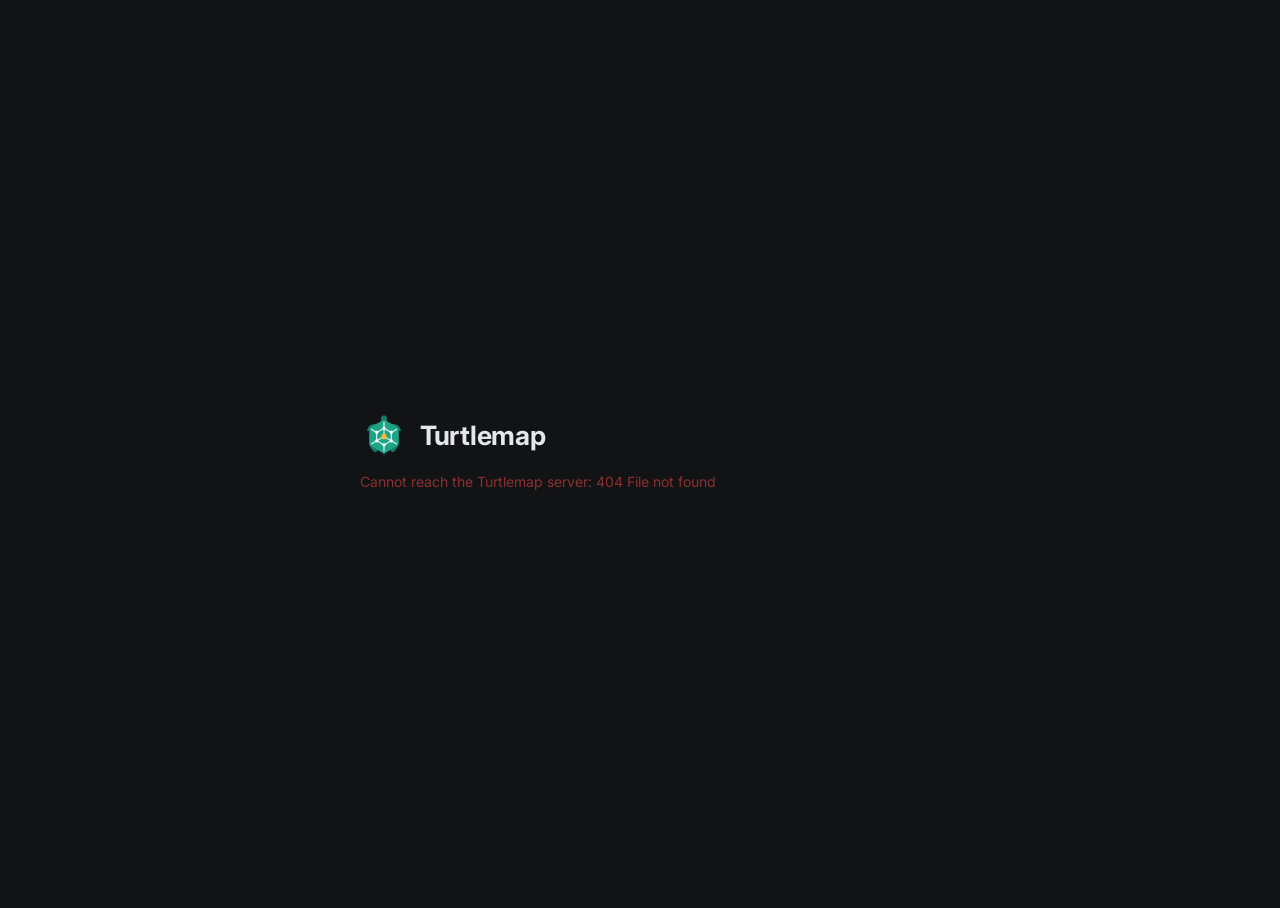
==== commit b1e87e4c: "Show the name Turtlemap instead of Code Blueprints The top bar now shows the logo mark alone, the st" ====
--- a/code_blueprints/static/index.html
+++ b/code_blueprints/static/index.html
@@ -3,7 +3,7 @@
 <head>
 <meta charset="utf-8">
 <meta name="viewport" content="width=device-width, initial-scale=1">
-<title>Code Blueprints</title>
+<title>Turtlemap</title>
 <link rel="preconnect" href="https://fonts.googleapis.com">
 <link rel="preconnect" href="https://fonts.gstatic.com" crossorigin>
 <link rel="stylesheet" href="https://fonts.googleapis.com/css2?family=Inter:wght@400;500;600;700&family=JetBrains+Mono:wght@400;500;600&family=Lexend:wght@400;500;600&family=Atkinson+Hyperlegible:wght@400;700&family=Comic+Neue:wght@400;700&display=swap">
@@ -12,10 +12,6 @@
 <body>
 <div class="app" id="app"></div>
 <div id="measure"></div>
-<script src="highlight.js"></script>
-<script src="layout.js"></script>
 <script src="app.js"></script>
-<script src="datamodel.js"></script>
-<script src="comments.js"></script>
 </body>
 </html>
--- a/code_blueprints/static/app.css
+++ b/code_blueprints/static/app.css
@@ -74,25 +74,25 @@
 }
 
 html, body { height: 100%; }
-body { margin: 0; background: var(--chrome); color: var(--fg); font-family: var(--font-ui); font-size: var(--ui-size); overflow: hidden; }
+body { background: var(--chrome); color: var(--fg); font-family: var(--font-ui); font-size: var(--ui-size); overflow: hidden; }
 button, input, select { font: inherit; color: inherit; }
 button { cursor: pointer; }
 :focus-visible { outline: 2px solid var(--accent); outline-offset: 2px; }
 
 .app { height: 100%; display: flex; flex-direction: column; }
 .topbar {
-  display: flex; align-items: center; gap: 6px 10px; flex-wrap: wrap; min-height: 46px;
+  display: flex; align-items: center; gap: 10px; flex-wrap: nowrap; min-height: 46px;
   padding-block: 6px; padding-left: max(16px, env(safe-area-inset-left, 0px)); padding-right: max(16px, env(safe-area-inset-right, 0px));
   background: var(--chrome); border-bottom: 1px solid var(--line);
 }
 .brand { font-weight: 600; display: flex; align-items: center; gap: 8px; white-space: nowrap; }
 .brand small { font-weight: 400; color: var(--fg-dim); }
+.brand-mark { width: 30px; height: 30px; flex-shrink: 0; }
 .btn { border: 1px solid var(--line); background: var(--chrome-2); border-radius: 6px; padding: 4px 10px; display: inline-flex; align-items: center; gap: 6px; white-space: nowrap; }
-.btn[hidden] { display: none; }
 .btn:hover { border-color: var(--fg-dim); }
 .btn:disabled { opacity: 0.4; cursor: default; }
 .btn.small { padding: 1px 8px; }
-.crumbs { display: flex; align-items: center; gap: 4px; flex: 1 1 160px; min-width: 0; overflow: hidden; white-space: nowrap; color: var(--fg-dim); font-family: var(--font-pin); font-size: 0.92em; }
+.crumbs { display: flex; align-items: center; gap: 4px; flex: 1 1 0; min-width: 0; overflow: hidden; white-space: nowrap; color: var(--fg-dim); font-family: var(--font-pin); font-size: 0.92em; }
 .crumbs > * { flex: none; }
 .crumbs button { background: none; border: 0; padding: 2px 5px; border-radius: 5px; color: var(--fg); font-family: inherit; }
 .crumbs button:hover { background: var(--chrome-2); }
@@ -107,12 +107,6 @@
 .resize-bar { position: absolute; left: 0; right: 0; top: -4px; height: 9px; cursor: ns-resize; z-index: 3; }
 .resize-bar::after { content: ""; position: absolute; left: 50%; top: 3px; width: 44px; height: 3px; margin-left: -22px; border-radius: 3px; background: var(--line); }
 .resize-bar:hover::after { background: var(--accent); }
-.code-dock { position: relative; height: 0; flex: none; z-index: 6; }
-.code-tab { position: absolute; bottom: 0; left: 50%; transform: translateX(-50%); display: inline-flex; align-items: center; gap: 6px; padding: 3px 14px 4px; border: 1px solid var(--line); border-bottom: 0; border-radius: 8px 8px 0 0; background: var(--chrome); color: var(--fg-dim); font-size: 0.82em; cursor: grab; touch-action: none; }
-.code-tab:hover { color: var(--fg); border-color: var(--fg-dim); }
-.code-tab .chev { display: inline-block; transition: transform 0.15s; }
-.main-col:has(> .panel.right[hidden]) .code-tab .chev { transform: rotate(180deg); }
-.panel[hidden] { display: none; }
 .panel h3 { font-size: 0.72em; font-weight: 600; letter-spacing: 0.08em; text-transform: uppercase; color: var(--fg-dim); margin: 14px 14px 4px; }
 .tree-item { display: flex; align-items: center; gap: 7px; width: 100%; text-align: left; border: 0; background: none; padding: 3px 14px; font-family: var(--font-pin); font-size: 0.88em; white-space: nowrap; overflow: hidden; text-overflow: ellipsis; }
 .tree-item:hover { background: var(--chrome-2); }
@@ -142,12 +136,6 @@
 .wire { fill: none; stroke-width: 2; }
 .wire.exec { stroke: var(--exec); stroke-width: 3; }
 .wire.hot { stroke-width: 3.6; }
-.wire-hit { fill: none; stroke: transparent; stroke-width: 12; pointer-events: stroke; cursor: help; }
-.pin.pin-hot { background: color-mix(in srgb, var(--pin-c) 26%, transparent); border-radius: 4px; box-shadow: 0 0 0 1px var(--pin-c); }
-.pin.pin-hot .pname { color: var(--fg); font-weight: 600; }
-.pin.pin-hot .shape { transform: scale(1.3); }
-.wire-card-ends { display: flex; flex-wrap: wrap; gap: 4px 8px; font-family: var(--font-pin); }
-.wire-card-type { font-family: var(--font-pin); font-size: 1.05em; overflow-wrap: anywhere; }
 .scene.has-hot > svg .wire:not(.hot) { opacity: 0.35; }
 
 .node { position: absolute; width: max-content; font-size: var(--node-size); color: var(--node-fg); user-select: none; letter-spacing: var(--tracking); }
@@ -237,7 +225,10 @@
 .loose-anchor { display: none; }
 .pkg.library .pkg-tab { font-style: normal; color: var(--fg-dim); }
 .pkg.library .pkg-body { opacity: 0.9; }
+.rel.faint { stroke: var(--rel-uses) !important; opacity: 0.22; stroke-dasharray: none; }
+.rel-label.faint { display: none; }
 .rel-label.k-reads:not(.hot), .rel-label.k-writes:not(.hot) { display: none; }
+.scene.has-hot .rel.faint:not(.hot) { opacity: 0.08; }
 .nroot { position: relative; }
 .nroot > .ninner { position: relative; }
 .nb { position: absolute; width: max-content; font-size: var(--node-size); color: var(--node-fg); }
@@ -299,25 +290,6 @@
 .rel-label.k-has { fill: var(--rel-has); } .rel-label.k-reads { fill: var(--rel-reads); } .rel-label.k-writes { fill: var(--rel-writes); } .rel-label.k-creates { fill: var(--rel-creates); } .rel-label.k-calls { fill: var(--rel-calls); } .rel-label.k-uses { fill: var(--rel-uses); }
 .scene.has-hot .rel:not(.hot), .scene.has-hot .rel-label:not(.hot) { opacity: 0.12; }
 .rel-label.internal { display: none; }
-.rel.weighted { stroke-width: var(--w); }
-.rel.weighted.hot { stroke-width: calc(var(--w) + 1.2px); }
-.scene:not(.has-hot) .rel.light { opacity: 0.35; }
-.rel-label.light:not(.hot) { display: none; }
-.scene:not(.has-hot) .rel.shortcut { opacity: 0.16; stroke-width: 1.2px; }
-.rel-label.shortcut:not(.hot) { display: none; }
-.feeder { fill: none; stroke: var(--fg-dim); stroke-width: 1.1px; opacity: 0.3; pointer-events: none; }
-.scene.has-hot .feeder:not(.hot) { opacity: 0.06; }
-.feeder.hot { stroke: var(--feed, var(--fg)); stroke-width: 2.2px; opacity: 1; }
-.rel-hit { fill: none; stroke: transparent; stroke-width: 12; pointer-events: stroke; cursor: help; }
-.edge-card { position: fixed; z-index: 60; width: max-content; max-width: min(520px, calc(100vw - 32px)); background: var(--chrome); border: 1px solid var(--line); border-radius: 9px; box-shadow: 0 12px 32px rgba(0,0,0,0.45); padding: 10px 12px; display: grid; gap: 8px; pointer-events: none; font-size: 12.5px; max-height: calc(100vh - 24px); overflow: hidden; }
-.edge-card-section { display: grid; gap: 6px; }
-.edge-card-section.divided { border-top: 1px solid var(--line); padding-top: 8px; }
-.edge-card-through { color: var(--fg-dim); font-size: 11.5px; }
-.edge-card-head { display: flex; gap: 10px; align-items: baseline; flex-wrap: wrap; }
-.edge-card-head b { font-family: var(--font-pin); font-weight: 600; }
-.edge-card-rows { display: grid; grid-template-columns: minmax(0, auto) auto minmax(0, auto) auto; justify-content: start; gap: 3px 8px; font-family: var(--font-pin); align-items: baseline; }
-.edge-card-rows > span { overflow-wrap: anywhere; }
-.edge-kind { font-family: var(--font-ui); font-size: 11px; }
 .rel-label.internal.hot { display: inline; }
 .sentences { margin: 0; padding-left: 18px; columns: 360px; column-gap: 32px; line-height: 1.5; }
 .sentences li { break-inside: avoid; margin-bottom: 6px; }
@@ -338,6 +310,7 @@
   .code-panel { flex-direction: column; }
   .explain { width: auto; border-right: 0; border-bottom: 1px solid var(--line); max-height: 45%; }
   .brand small { display: none; }
+  .topbar { flex-wrap: wrap; }
   .crumbs { flex-basis: 100%; order: 5; }
 }
 @media (min-width: 761px) { .phone-only { display: none; } }
@@ -346,7 +319,8 @@
 .tree-item.folder:hover { color: var(--fg); }
 .screen { position: fixed; inset: 0; display: flex; align-items: center; justify-content: center; background: var(--chrome); overflow: auto; padding: 24px 16px; }
 .screen-card { width: min(560px, 100%); display: flex; flex-direction: column; gap: 14px; }
-.brand.big { font-size: 1.9em; font-weight: 700; letter-spacing: -0.01em; }
+.brand.big { font-size: 1.9em; font-weight: 700; letter-spacing: -0.01em; gap: 12px; }
+.brand.big .brand-mark { width: 48px; height: 48px; }
 .lede { color: var(--fg); line-height: 1.55; margin: 0; }
 .muted { color: var(--fg-dim); margin: 0; min-height: 1.2em; }
 .error-text { color: var(--h-raise, #e5534b); margin: 0; }
@@ -393,37 +367,13 @@
 .tree-item .diff-badge { margin-left: auto; }
 .code-view .ln .sign { width: 1ch; flex: none; color: var(--diff); font-weight: 700; user-select: none; }
 .code-view .ln.diff-added, .code-view .ln.diff-removed, .code-view .ln.diff-modified { background: color-mix(in srgb, var(--diff) 15%, transparent); }
-.code-view .ln.diff-removed > .tx { color: color-mix(in srgb, var(--diff-del) 55%, var(--fg)); }
+.code-view .ln.diff-removed > span:last-child { color: color-mix(in srgb, var(--diff-del) 55%, var(--fg)); }
 .code-view .ln.hl.diff-added, .code-view .ln.hl.diff-removed, .code-view .ln.hl.diff-modified { background: color-mix(in srgb, var(--diff) 32%, transparent); }
 .diff-files { display: flex; flex-direction: column; gap: 2px; margin-top: 6px; max-height: 220px; overflow: auto; }
 .diff-file { display: flex; align-items: center; gap: 8px; text-align: left; border: 0; background: none; padding: 2px 4px; font-family: var(--font-pin); font-size: 0.85em; color: var(--fg); border-radius: 4px; }
 .diff-file:hover { background: var(--chrome-2); }
 .diff-file span:last-child { overflow: hidden; text-overflow: ellipsis; white-space: nowrap; }
 .popover.compare { width: min(420px, calc(100vw - 32px)); }
-.btn .cog { display: inline-flex; vertical-align: -3px; }
-.btn .cog svg { width: 16px; height: 16px; fill: currentColor; }
-.popover.layout-menu { width: min(330px, calc(100vw - 32px)); gap: 2px; }
-.popover .popover-title { font-size: 0.72em; letter-spacing: 0.08em; text-transform: uppercase; color: var(--fg-dim); margin-bottom: 4px; }
-.popover label.layout-option { justify-content: flex-start; align-items: flex-start; gap: 10px; padding: 6px 8px; margin: 0 -8px; border-radius: 6px; cursor: pointer; }
-.popover label.layout-option:hover { background: var(--chrome-2); }
-.layout-option input { margin: 3px 0 0; accent-color: var(--accent); }
-.layout-option span { display: grid; gap: 2px; }
-.layout-option b { font-weight: 600; }
-.layout-option small, .popover .popover-foot { color: var(--fg-dim); line-height: 1.35; }
-.popover .popover-foot { margin-top: 6px; padding-top: 8px; border-top: 1px solid var(--line); }
-.popover .popover-section { margin-top: 12px; }
-.popover .popover-rows { display: grid; gap: 8px; margin-bottom: 2px; }
-.nhead .nsub { margin-left: 8px; font-size: 0.85em; color: var(--node-dim); font-weight: 400; }
-.rel.er-link { stroke: var(--rel-has); stroke-width: 1.8; }
-.data-root .nb.outside { opacity: 0.55; }
-.data-root .data-group { position: absolute; contain: layout; }
-.data-root .nb.outside:hover { opacity: 1; }
-.focus-chip.data-scope { gap: 8px; }
-.focus-chip.data-scope label { white-space: nowrap; }
-.focus-chip.data-scope select { background: var(--chrome-2); border: 1px solid var(--line); border-radius: 5px; padding: 2px 6px; max-width: min(320px, 50vw); }
-.rel.er-base { stroke: var(--rel-inherits); stroke-width: 1.8; }
-.er-marker path { fill: none; stroke: var(--rel-has); stroke-width: 1.6; }
-.er-marker circle { fill: var(--canvas); stroke: var(--rel-has); stroke-width: 1.6; }
 .compare-form { display: flex; flex-direction: column; gap: 8px; }
 .compare-form label { font-weight: 600; }
 .compare-form .small { font-size: 0.85em; line-height: 1.45; }
@@ -435,110 +385,3 @@
 .nb.focused { box-shadow: 0 0 0 5px color-mix(in srgb, var(--accent) 55%, transparent); }
 .nhidden { margin-left: 8px; font-weight: 400; font-size: 0.85em; opacity: 0.7; font-style: italic; }
 @media (max-width: 760px) { .focus-chip { max-width: calc(100% - 24px); top: 48px; } }
-
-.side-tabs { position: sticky; top: 0; z-index: 2; display: flex; gap: 2px; padding: 6px 10px 0; background: var(--chrome); border-bottom: 1px solid var(--line); }
-.side-tab { flex: 1; border: 0; border-bottom: 2px solid transparent; background: none; color: var(--fg-dim); padding: 6px 8px 7px; font: inherit; font-size: 0.86em; font-weight: 600; cursor: pointer; }
-.side-tab:hover { color: var(--fg); }
-.side-tab.on { color: var(--fg); border-bottom-color: var(--accent); }
-.side-tab small { margin-left: 6px; font-weight: 500; color: var(--fg-dim); font-variant-numeric: tabular-nums; }
-.review-progress { margin: 12px 14px 8px; font-size: 0.8em; color: var(--fg-dim); }
-.review-bar { height: 4px; margin-bottom: 6px; border-radius: 2px; background: var(--chrome-2); overflow: hidden; }
-.review-bar span { display: block; height: 100%; background: var(--accent); transition: width 0.2s; }
-.tree-row { display: flex; align-items: center; gap: 4px; padding-right: 4px; }
-.tree-row:hover, .tree-row.active { background: var(--chrome-2); }
-.tree-row > .tree-item { flex: 1; min-width: 0; padding-left: 3px; padding-right: 8px; background: none; }
-.tree-row > .tree-item:hover, .tree-row > .tree-item.active { background: none; }
-.tree-row .chev { flex: none; width: 16px; padding: 0; border: 0; background: none; color: var(--fg-dim); font-size: 0.8em; text-align: center; cursor: pointer; }
-.tree-row .chev:hover { color: var(--fg); }
-.tree-row .label { min-width: 0; overflow: hidden; text-overflow: ellipsis; }
-.tree-row .folder-name { color: var(--fg-dim); }
-.tree-row .unit-note { font-style: italic; }
-.tree-row .count { margin-left: auto; color: var(--fg-dim); font-size: 0.85em; font-variant-numeric: tabular-nums; }
-.tree-row .count + .diff-badge { margin-left: 6px; }
-.tree-row.seen > .tree-item { opacity: 0.5; }
-.seen-box { flex: none; width: 14px; height: 14px; margin: 0; accent-color: var(--accent); cursor: pointer; }
-.seen-mark { margin-left: 4px; color: var(--accent); font-size: 0.9em; }
-.crumb-extra { display: inline-flex; align-items: center; gap: 10px; margin-left: 8px; }
-.seen-toggle { display: inline-flex; align-items: center; gap: 5px; padding: 2px 8px; border: 1px solid var(--line); border-radius: 6px; color: var(--fg); cursor: pointer; }
-.seen-toggle:hover { background: var(--chrome-2); }
-
-.edge-pointers { position: absolute; inset: 0; z-index: 4; overflow: hidden; pointer-events: none; }
-.edge-pointer { position: absolute; display: inline-flex; align-items: center; gap: 6px; max-width: 240px; padding: 3px 10px; border: 1px solid var(--pc, var(--line)); border-radius: 999px; background: var(--chrome); color: var(--fg); font-family: var(--font-pin); font-size: 0.78em; white-space: nowrap; box-shadow: 0 2px 10px rgba(0,0,0,0.35); cursor: pointer; pointer-events: auto; }
-.edge-pointer:hover { background: var(--chrome-2); }
-.edge-pointer .arrow { flex: none; display: inline-block; color: var(--pc); font-family: var(--font-ui); }
-.edge-pointer .name { min-width: 0; overflow: hidden; text-overflow: ellipsis; }
-.edge-pointer.more { border-color: var(--line); color: var(--fg-dim); cursor: default; }
-
-.node .expr { margin: 6px 9px 2px; padding: 5px 8px; border-radius: 5px; background: var(--lit-bg); color: var(--node-fg); font-family: var(--font-pin); font-size: 0.95em; line-height: 1.45; white-space: pre-wrap; max-width: 560px; overflow-wrap: anywhere; }
-.node .expr-input { font-weight: 600; }
-.nb.flash { animation: flash 1.1s ease-out 2; }
-.marquee { position: absolute; z-index: 6; border: 1px dashed var(--accent); background: color-mix(in srgb, var(--accent) 10%, transparent); pointer-events: none; }
-.nb.picked, .node.picked > .box { outline: 2px dashed var(--accent); outline-offset: 3px; }
-.nb.in-thread, .node.in-thread > .box { outline: 2px solid color-mix(in srgb, var(--accent) 70%, transparent); outline-offset: 3px; }
-.pick-bar { position: absolute; left: 50%; bottom: 14px; transform: translateX(-50%); z-index: 6; display: flex; align-items: center; gap: 8px; max-width: calc(100% - 24px); padding: 5px 6px 5px 14px; border: 1px solid var(--line); border-radius: 999px; background: var(--chrome); color: var(--fg); font-size: 0.88em; box-shadow: 0 4px 16px rgba(0,0,0,0.3); }
-.pick-bar > span { overflow: hidden; text-overflow: ellipsis; white-space: nowrap; color: var(--fg-dim); }
-.comment-pin { position: absolute; top: -11px; left: -12px; z-index: 3; display: inline-flex; align-items: center; gap: 2px; padding: 1px 6px; border: 1px solid var(--accent); border-radius: 999px; background: var(--chrome); color: var(--fg); font-size: 12px; line-height: 1.4; cursor: pointer; box-shadow: 0 2px 6px rgba(0,0,0,0.3); }
-.nhead { position: relative; }
-.comment-pin:hover { background: var(--accent); color: var(--chrome); }
-.code-view .ln { position: relative; }
-.code-view .ln[data-line] > .no { cursor: pointer; }
-.code-view .ln.line-picked { background: color-mix(in srgb, var(--accent) 22%, transparent); }
-.code-view .ln.line-picked > .no { color: var(--accent); opacity: 1; }
-.cmark { position: absolute; right: 8px; top: 0; border: 0; background: none; padding: 0 2px; font-size: 12px; cursor: pointer; }
-.comment-card { position: absolute; right: 12px; top: 46px; z-index: 7; width: min(360px, calc(100% - 24px)); max-height: calc(100% - 60px); display: flex; flex-direction: column; gap: 8px; padding: 10px 12px 12px; border: 1px solid var(--line); border-radius: 10px; background: var(--chrome); color: var(--fg); box-shadow: 0 8px 28px rgba(0,0,0,0.38); font-size: 0.9em; user-select: text; -webkit-user-select: text; cursor: auto; }
-.comment-card.resolved { opacity: 0.85; }
-.comment-card-head { display: flex; align-items: center; gap: 8px; }
-.comment-card-head strong { flex: 1; }
-.comment-card-nav { display: inline-flex; align-items: center; gap: 4px; }
-.comment-card-where { color: var(--fg-dim); font-family: var(--font-pin); font-size: 0.92em; overflow-wrap: anywhere; }
-.comment-messages { display: flex; flex-direction: column; gap: 8px; overflow: auto; min-height: 0; }
-.comment-message { padding: 7px 9px; border-radius: 8px; background: var(--chrome-2); border-left: 3px solid var(--line); }
-.comment-message.from-agent { border-left-color: var(--accent); }
-.comment-meta { color: var(--fg-dim); font-size: 0.84em; margin-bottom: 2px; }
-.comment-body { white-space: pre-wrap; overflow-wrap: anywhere; }
-.comment-card textarea { width: 100%; box-sizing: border-box; resize: vertical; min-height: 3em; padding: 6px 8px; border: 1px solid var(--line); border-radius: 6px; background: var(--code-bg); color: var(--fg); font: inherit; }
-.comment-card textarea:focus { outline: 2px solid var(--accent); outline-offset: 0; }
-.comment-card-actions { display: flex; align-items: center; justify-content: flex-end; gap: 8px; }
-.comment-card-actions .udim { margin-right: auto; font-size: 0.84em; }
-.comment-agent-state { display: flex; align-items: center; gap: 6px; color: var(--fg-dim); font-size: 0.88em; }
-.agent-dot { flex: none; width: 8px; height: 8px; border-radius: 50%; background: var(--fg-dim); opacity: 0.6; }
-.agent-dot.agent-seen { background: #5b9bd5; opacity: 1; }
-.agent-dot.agent-working { background: var(--accent); opacity: 1; animation: pulse 1.6s ease-in-out infinite; }
-.agent-dot.agent-done { background: #4caf7a; opacity: 1; }
-.agent-dot.agent-resolved { background: transparent; border: 1px solid var(--fg-dim); }
-@keyframes pulse { 50% { opacity: 0.35; } }
-@media (prefers-reduced-motion: reduce) { .agent-dot.agent-working { animation: none; } }
-.outdated { margin-left: 6px; padding: 0 5px; border-radius: 4px; background: color-mix(in srgb, var(--diff-del, #d9534f) 25%, transparent); color: var(--fg); font-size: 0.8em; }
-.comment-head { display: flex; align-items: center; justify-content: space-between; gap: 8px; padding: 10px 12px 6px; color: var(--fg-dim); font-size: 0.88em; }
-.comment-agent { padding: 0 12px 6px; font-size: 0.86em; }
-.comment-hint { padding: 4px 12px; color: var(--fg-dim); font-size: 0.86em; line-height: 1.5; }
-.comment-row { display: flex; gap: 8px; align-items: flex-start; width: 100%; text-align: left; padding: 7px 12px; border: 0; border-left: 2px solid transparent; background: none; color: var(--fg); font: inherit; cursor: pointer; }
-.comment-row .agent-dot { margin-top: 6px; }
-.comment-row:hover { background: rgba(127,127,127,0.1); }
-.comment-row.active { border-left-color: var(--accent); background: rgba(127,127,127,0.12); }
-.comment-row.resolved { opacity: 0.6; }
-.comment-row-main { display: flex; flex-direction: column; gap: 1px; min-width: 0; }
-.comment-row-label { font-family: var(--font-pin); font-size: 0.82em; color: var(--fg-dim); overflow: hidden; text-overflow: ellipsis; white-space: nowrap; }
-.comment-row-body { font-size: 0.9em; display: -webkit-box; -webkit-line-clamp: 2; -webkit-box-orient: vertical; overflow: hidden; }
-.comment-row-meta { font-size: 0.78em; color: var(--fg-dim); }
-.agent-chip { flex: none; font-size: 0.84em; color: var(--fg-dim); max-width: 260px; overflow: hidden; text-overflow: ellipsis; white-space: nowrap; }
-.agent-chip[hidden] { display: none; }
-.agent-status.active { color: var(--fg); }
-.toast { position: fixed; left: 50%; bottom: 24px; transform: translateX(-50%); z-index: 50; max-width: min(520px, calc(100% - 32px)); padding: 9px 16px; border: 1px solid var(--accent); border-radius: 10px; background: var(--chrome); color: var(--fg); font: inherit; font-size: 0.9em; text-align: left; box-shadow: 0 8px 28px rgba(0,0,0,0.4); cursor: pointer; }
-.show-chip { position: absolute; left: max(12px, env(safe-area-inset-left, 0px)); bottom: 14px; z-index: 5; display: flex; align-items: center; gap: 12px; padding: 5px 12px; border: 1px solid var(--line); border-radius: 8px; background: var(--chrome); color: var(--fg); font-size: 0.86em; box-shadow: 0 2px 8px rgba(0,0,0,0.25); }
-.show-toggle { display: flex; align-items: center; gap: 6px; cursor: pointer; user-select: none; }
-.show-toggle input { margin: 0; accent-color: var(--accent); }
-@media (max-width: 760px) { .pick-bar { bottom: 58px; } }
-.code-view .s-kw, .node .expr .s-kw { color: var(--t-class); font-weight: 600; }
-.code-view .s-str, .node .expr .s-str { color: var(--t-str); }
-.code-view .s-num, .node .expr .s-num { color: var(--t-int); }
-.code-view .s-bool, .node .expr .s-bool { color: var(--t-bool); }
-.code-view .s-none, .node .expr .s-none { color: var(--t-none); }
-.code-view .s-comment, .node .expr .s-comment { color: var(--fg-dim); }
-.code-view .s-deco, .node .expr .s-deco { color: var(--t-enum); }
-.code-view .s-fn, .node .expr .s-fn { color: var(--rel-calls); font-weight: 600; }
-.code-view .s-call, .node .expr .s-call { color: var(--rel-calls); }
-.code-view .s-builtin, .node .expr .s-builtin { color: var(--t-callable); }
-.code-view .s-type, .node .expr .s-type { color: var(--t-struct); }
-.code-view .s-const, .node .expr .s-const { color: var(--t-time); }
-.code-view .s-self, .node .expr .s-self { color: var(--fg-dim); }
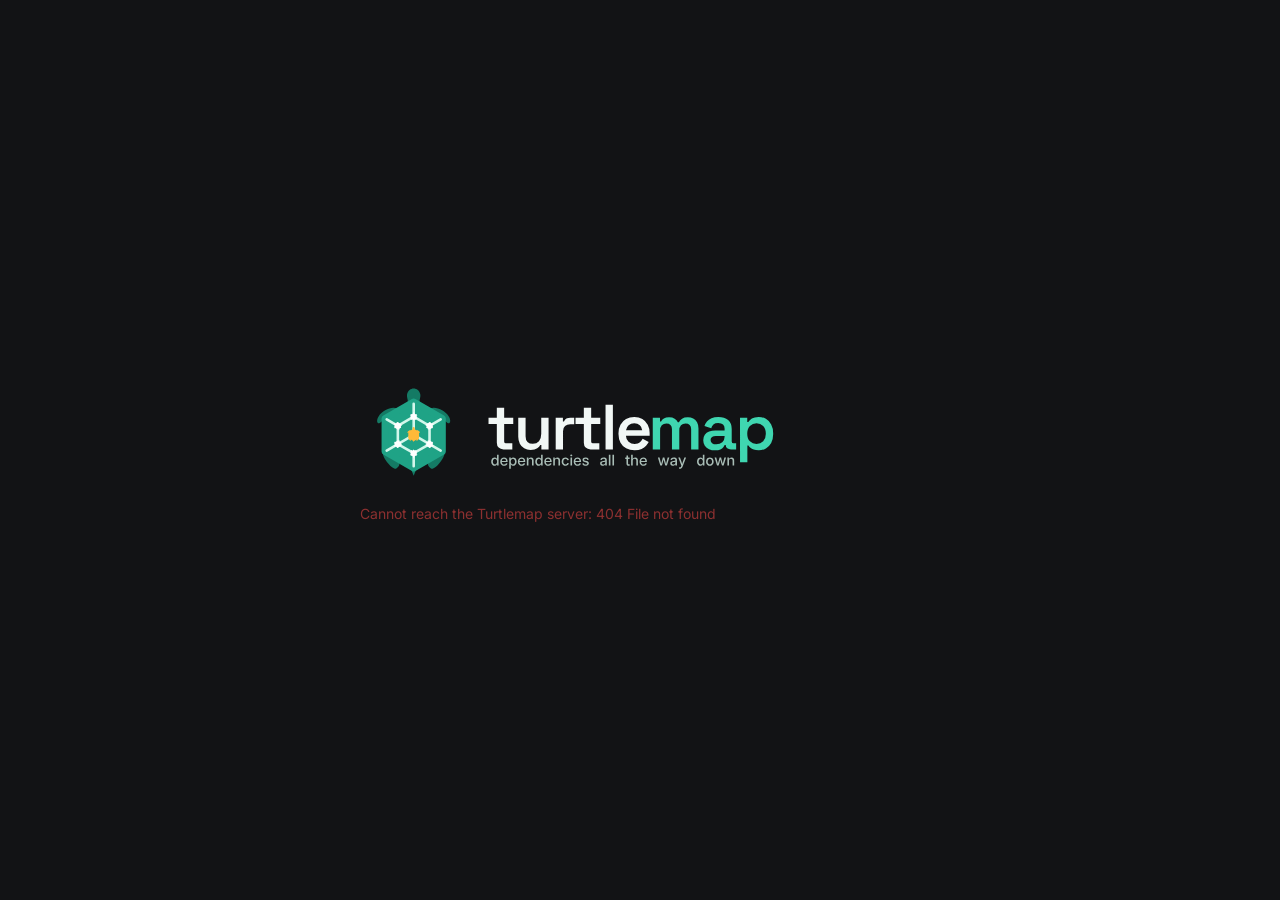
==== commit 5cf2e76e: "Merge the Turtlemap brand into main Brings in the logo, the wordmark on the load screen and the new " ====
--- a/code_blueprints/static/index.html
+++ b/code_blueprints/static/index.html
@@ -12,6 +12,6 @@
 <body>
 <div class="app" id="app"></div>
 <div id="measure"></div>
-<script src="app.js"></script>
+<script type="module" src="app.js"></script>
 </body>
 </html>
--- a/code_blueprints/static/app.css
+++ b/code_blueprints/static/app.css
@@ -17,12 +17,12 @@
   --lit-bg: #141518;
   --code-bg: #141518;
   --code-hl: rgba(242, 163, 58, 0.16);
-  --exec: #f4f4f4; --rel-inherits: #e4e6ea; --rel-has: #e9b949; --rel-creates: #5b98ff; --rel-calls: #34c2b4; --rel-uses: #8f949c; --rel-reads: #9fc4e8; --rel-writes: #f08a5d;
+  --exec: #f4f4f4; --rel-inherits: #e4e6ea; --rel-has: #e9b949; --rel-creates: #5b98ff; --rel-calls: #34c2b4; --rel-uses: #8f949c; --rel-reads: #9fc4e8; --rel-writes: #f08a5d; --rel-bound: #b07cf0;
   --frame: rgba(255, 255, 255, 0.035);
   --frame-line: #33363c;
   --h-entry: #b03a3a; --h-pkg: #3d4654; --h-mod: #145e5e; --h-lib: #4a4d53; --h-struct: #1d4a86; --h-break: #2c5fa8; --h-make: #2c5fa8; --h-call: #187a7a; --h-method: #5a7a24;
   --h-ext: #3a4c63; --h-op: #2b7a43; --h-lit: #4a4d53; --h-var: #4a4d53; --h-select: #575a61; --h-branch: #575a61;
-  --h-return: #6644a6; --h-raise: #8c3030; --h-set: #3f5168; --h-enum: #a85d1c; --h-iface: #4a4d53; --h-file: #33363c;
+  --h-return: #6644a6; --h-raise: #8c3030; --h-set: #3f5168; --h-closure: #4f3d8f; --h-enum: #a85d1c; --h-iface: #4a4d53; --h-file: #33363c;
   --t-bool: #e25454; --t-int: #2fd3a6; --t-float: #93d453; --t-str: #e45fc8; --t-bytes: #c9b38e;
   --t-none: #8a8f98; --t-time: #e5c64a; --t-enum: #ea8a48; --t-struct: #4a8df2; --t-object: #c3c7cf;
   --t-map: #31c28e; --t-list: #4fb8de; --t-class: #b07cf0; --t-callable: #9c84f2; --t-any: #8a8f98;
@@ -42,7 +42,7 @@
     --fg: #23262b; --fg-dim: #5f646c; --accent: #b56a00;
     --node-body: rgba(252, 252, 249, 0.98); --node-border: #b7bbb2; --node-fg: #2a2d32; --node-dim: #656a72;
     --lit-bg: #eceee8; --code-bg: #f9f9f5; --code-hl: rgba(181, 106, 0, 0.15);
-    --exec: #2d3036; --rel-inherits: #33363b; --rel-has: #946c00; --rel-creates: #1f55c4; --rel-calls: #0d7a72; --rel-uses: #6b7078; --rel-reads: #2f6f9e; --rel-writes: #b4532a; --frame: rgba(0, 0, 0, 0.03); --frame-line: #c6c9c0;
+    --exec: #2d3036; --rel-inherits: #33363b; --rel-has: #946c00; --rel-creates: #1f55c4; --rel-calls: #0d7a72; --rel-uses: #6b7078; --rel-reads: #2f6f9e; --rel-writes: #b4532a; --rel-bound: #7443c4; --frame: rgba(0, 0, 0, 0.03); --frame-line: #c6c9c0;
     --t-bool: #c42b2b; --t-int: #00876f; --t-float: #4c8a12; --t-str: #b81d93; --t-bytes: #8a6c3e;
     --t-none: #6b7077; --t-time: #9c7700; --t-enum: #c9600c; --t-struct: #1f5ccc; --t-object: #6b7078;
     --t-map: #0e8a5c; --t-list: #1580a8; --t-class: #7443c4; --t-callable: #5444c4; --t-any: #6b7077;
@@ -55,7 +55,7 @@
   --fg: #23262b; --fg-dim: #5f646c; --accent: #b56a00;
   --node-body: rgba(252, 252, 249, 0.98); --node-border: #b7bbb2; --node-fg: #2a2d32; --node-dim: #656a72;
   --lit-bg: #eceee8; --code-bg: #f9f9f5; --code-hl: rgba(181, 106, 0, 0.15);
-  --exec: #2d3036; --rel-inherits: #33363b; --rel-has: #946c00; --rel-creates: #1f55c4; --rel-calls: #0d7a72; --rel-uses: #6b7078; --rel-reads: #2f6f9e; --rel-writes: #b4532a; --frame: rgba(0, 0, 0, 0.03); --frame-line: #c6c9c0;
+  --exec: #2d3036; --rel-inherits: #33363b; --rel-has: #946c00; --rel-creates: #1f55c4; --rel-calls: #0d7a72; --rel-uses: #6b7078; --rel-reads: #2f6f9e; --rel-writes: #b4532a; --rel-bound: #7443c4; --frame: rgba(0, 0, 0, 0.03); --frame-line: #c6c9c0;
   --t-bool: #c42b2b; --t-int: #00876f; --t-float: #4c8a12; --t-str: #b81d93; --t-bytes: #8a6c3e;
   --t-none: #6b7077; --t-time: #9c7700; --t-enum: #c9600c; --t-struct: #1f5ccc; --t-object: #6b7078;
   --t-map: #0e8a5c; --t-list: #1580a8; --t-class: #7443c4; --t-callable: #5444c4; --t-any: #6b7077;
@@ -67,21 +67,21 @@
   --fg: #e4e6ea; --fg-dim: #8f949c; --accent: #f2a33a;
   --node-body: rgba(35, 36, 40, 0.97); --node-border: #0c0d0f; --node-fg: #d7dae0; --node-dim: #8b9098;
   --lit-bg: #141518; --code-bg: #141518; --code-hl: rgba(242, 163, 58, 0.16);
-  --exec: #f4f4f4; --rel-inherits: #e4e6ea; --rel-has: #e9b949; --rel-creates: #5b98ff; --rel-calls: #34c2b4; --rel-uses: #8f949c; --rel-reads: #9fc4e8; --rel-writes: #f08a5d; --frame: rgba(255, 255, 255, 0.035); --frame-line: #33363c;
+  --exec: #f4f4f4; --rel-inherits: #e4e6ea; --rel-has: #e9b949; --rel-creates: #5b98ff; --rel-calls: #34c2b4; --rel-uses: #8f949c; --rel-reads: #9fc4e8; --rel-writes: #f08a5d; --rel-bound: #b07cf0; --frame: rgba(255, 255, 255, 0.035); --frame-line: #33363c;
   --t-bool: #e25454; --t-int: #2fd3a6; --t-float: #93d453; --t-str: #e45fc8; --t-bytes: #c9b38e;
   --t-none: #8a8f98; --t-time: #e5c64a; --t-enum: #ea8a48; --t-struct: #4a8df2; --t-object: #c3c7cf;
   --t-map: #31c28e; --t-list: #4fb8de; --t-class: #b07cf0; --t-callable: #9c84f2; --t-any: #8a8f98;
 }
 
 html, body { height: 100%; }
-body { background: var(--chrome); color: var(--fg); font-family: var(--font-ui); font-size: var(--ui-size); overflow: hidden; }
+body { margin: 0; background: var(--chrome); color: var(--fg); font-family: var(--font-ui); font-size: var(--ui-size); overflow: hidden; }
 button, input, select { font: inherit; color: inherit; }
 button { cursor: pointer; }
 :focus-visible { outline: 2px solid var(--accent); outline-offset: 2px; }
 
 .app { height: 100%; display: flex; flex-direction: column; }
 .topbar {
-  display: flex; align-items: center; gap: 10px; flex-wrap: nowrap; min-height: 46px;
+  display: flex; align-items: center; gap: 6px 10px; flex-wrap: wrap; min-height: 46px;
   padding-block: 6px; padding-left: max(16px, env(safe-area-inset-left, 0px)); padding-right: max(16px, env(safe-area-inset-right, 0px));
   background: var(--chrome); border-bottom: 1px solid var(--line);
 }
@@ -89,10 +89,11 @@
 .brand small { font-weight: 400; color: var(--fg-dim); }
 .brand-mark { width: 30px; height: 30px; flex-shrink: 0; }
 .btn { border: 1px solid var(--line); background: var(--chrome-2); border-radius: 6px; padding: 4px 10px; display: inline-flex; align-items: center; gap: 6px; white-space: nowrap; }
+.btn[hidden] { display: none; }
 .btn:hover { border-color: var(--fg-dim); }
 .btn:disabled { opacity: 0.4; cursor: default; }
 .btn.small { padding: 1px 8px; }
-.crumbs { display: flex; align-items: center; gap: 4px; flex: 1 1 0; min-width: 0; overflow: hidden; white-space: nowrap; color: var(--fg-dim); font-family: var(--font-pin); font-size: 0.92em; }
+.crumbs { display: flex; align-items: center; gap: 4px; flex: 1 1 160px; min-width: 0; overflow: hidden; white-space: nowrap; color: var(--fg-dim); font-family: var(--font-pin); font-size: 0.92em; }
 .crumbs > * { flex: none; }
 .crumbs button { background: none; border: 0; padding: 2px 5px; border-radius: 5px; color: var(--fg); font-family: inherit; }
 .crumbs button:hover { background: var(--chrome-2); }
@@ -107,6 +108,12 @@
 .resize-bar { position: absolute; left: 0; right: 0; top: -4px; height: 9px; cursor: ns-resize; z-index: 3; }
 .resize-bar::after { content: ""; position: absolute; left: 50%; top: 3px; width: 44px; height: 3px; margin-left: -22px; border-radius: 3px; background: var(--line); }
 .resize-bar:hover::after { background: var(--accent); }
+.code-dock { position: relative; height: 0; flex: none; z-index: 6; }
+.code-tab { position: absolute; bottom: 0; left: 50%; transform: translateX(-50%); display: inline-flex; align-items: center; gap: 6px; padding: 3px 14px 4px; border: 1px solid var(--line); border-bottom: 0; border-radius: 8px 8px 0 0; background: var(--chrome); color: var(--fg-dim); font-size: 0.82em; cursor: grab; touch-action: none; }
+.code-tab:hover { color: var(--fg); border-color: var(--fg-dim); }
+.code-tab .chev { display: inline-block; transition: transform 0.15s; }
+.main-col:has(> .panel.right[hidden]) .code-tab .chev { transform: rotate(180deg); }
+.panel[hidden] { display: none; }
 .panel h3 { font-size: 0.72em; font-weight: 600; letter-spacing: 0.08em; text-transform: uppercase; color: var(--fg-dim); margin: 14px 14px 4px; }
 .tree-item { display: flex; align-items: center; gap: 7px; width: 100%; text-align: left; border: 0; background: none; padding: 3px 14px; font-family: var(--font-pin); font-size: 0.88em; white-space: nowrap; overflow: hidden; text-overflow: ellipsis; }
 .tree-item:hover { background: var(--chrome-2); }
@@ -136,7 +143,24 @@
 .wire { fill: none; stroke-width: 2; }
 .wire.exec { stroke: var(--exec); stroke-width: 3; }
 .wire.hot { stroke-width: 3.6; }
+.wire-hit { fill: none; stroke: transparent; stroke-width: 12; pointer-events: stroke; cursor: help; }
+.pin.pin-hot { background: color-mix(in srgb, var(--pin-c) 26%, transparent); border-radius: 4px; box-shadow: 0 0 0 1px var(--pin-c); }
+.pin.pin-hot .pname { color: var(--fg); font-weight: 600; }
+.pin.pin-hot .shape { transform: scale(1.3); }
+.wire-card-ends { display: flex; flex-wrap: wrap; gap: 4px 8px; font-family: var(--font-pin); }
+.wire-card-type { font-family: var(--font-pin); font-size: 1.05em; overflow-wrap: anywhere; }
 .scene.has-hot > svg .wire:not(.hot) { opacity: 0.35; }
+.wire.cell { stroke-width: 5; }
+.wire.cell.hot { stroke-width: 6.4; }
+.wire-core { fill: none; stroke: var(--canvas); stroke-width: 1.6; pointer-events: none; }
+.scene.has-hot > svg .wire:not(.hot) + .wire-core { opacity: 0.35; }
+.node.k-closure { pointer-events: none; }
+.node.k-closure > .closure-frame { height: 100%; box-sizing: border-box; overflow: visible; background: color-mix(in srgb, var(--h-closure) 9%, transparent); border: 1px solid color-mix(in srgb, var(--h-closure) 70%, var(--node-border)); box-shadow: none; }
+.node.k-closure .head, .node.k-closure .strip { pointer-events: auto; }
+.node.k-closure .head { border-radius: 6px 6px 0 0; }
+.node.k-closure .head .pin { color: #fff; margin-right: -8px; }
+.node.k-closure .strip { display: flex; flex-direction: column; align-items: flex-start; gap: 2px; padding: 5px 0 6px; background: color-mix(in srgb, var(--h-closure) 55%, var(--node-body)); }
+.node.k-closure .strip .pin { padding-left: 9px; }
 
 .node { position: absolute; width: max-content; font-size: var(--node-size); color: var(--node-fg); user-select: none; letter-spacing: var(--tracking); }
 .node > .box, .node-in-frame > .box { background: var(--node-body); border: 1px solid var(--node-border); border-radius: 6px; box-shadow: 0 2px 8px rgba(0,0,0,0.4); overflow: hidden; min-width: 90px; }
@@ -225,10 +249,7 @@
 .loose-anchor { display: none; }
 .pkg.library .pkg-tab { font-style: normal; color: var(--fg-dim); }
 .pkg.library .pkg-body { opacity: 0.9; }
-.rel.faint { stroke: var(--rel-uses) !important; opacity: 0.22; stroke-dasharray: none; }
-.rel-label.faint { display: none; }
 .rel-label.k-reads:not(.hot), .rel-label.k-writes:not(.hot) { display: none; }
-.scene.has-hot .rel.faint:not(.hot) { opacity: 0.08; }
 .nroot { position: relative; }
 .nroot > .ninner { position: relative; }
 .nb { position: absolute; width: max-content; font-size: var(--node-size); color: var(--node-fg); }
@@ -276,6 +297,12 @@
 .file-frame-title { font-family: var(--font-pin); padding: 10px 16px; color: var(--fg-dim); font-size: var(--node-size); }
 .rel { fill: none; stroke-width: 1.8; }
 .rel.k-inherits, .rel.k-realizes { stroke: var(--rel-inherits); }
+.rel.k-bound { stroke: var(--rel-bound); }
+.rel-label.k-bound { fill: var(--rel-bound); }
+.nb.leaf.k-typevar { background: color-mix(in srgb, var(--rel-bound) 12%, var(--node-body)); }
+.nb.leaf.k-typevar .tbadge { font-weight: 700; color: #fff; background: var(--rel-bound); border-radius: 3px; padding: 0 4px; font-size: 0.85em; }
+.nb.k-class > .tparams { position: absolute; bottom: calc(100% - 5px); right: -10px; display: flex; flex-direction: column; gap: 1px; font-family: var(--font-pin); font-size: 0.92em; background: color-mix(in srgb, var(--rel-bound) 16%, var(--node-body)); border: 1.5px dashed var(--rel-bound); border-radius: 5px; padding: 2px 8px; white-space: nowrap; z-index: 1; }
+.fnleaf .ttag { font-family: var(--font-pin); font-size: 0.82em; border: 1px solid color-mix(in srgb, var(--rel-bound) 60%, transparent); color: var(--rel-bound); border-radius: 4px; padding: 0 4px; }
 .rel.k-has { stroke: var(--rel-has); }
 .rel.k-creates { stroke: var(--rel-creates); }
 .rel.k-calls { stroke: var(--rel-calls); }
@@ -290,6 +317,25 @@
 .rel-label.k-has { fill: var(--rel-has); } .rel-label.k-reads { fill: var(--rel-reads); } .rel-label.k-writes { fill: var(--rel-writes); } .rel-label.k-creates { fill: var(--rel-creates); } .rel-label.k-calls { fill: var(--rel-calls); } .rel-label.k-uses { fill: var(--rel-uses); }
 .scene.has-hot .rel:not(.hot), .scene.has-hot .rel-label:not(.hot) { opacity: 0.12; }
 .rel-label.internal { display: none; }
+.rel.weighted { stroke-width: var(--w); }
+.rel.weighted.hot { stroke-width: calc(var(--w) + 1.2px); }
+.scene:not(.has-hot) .rel.light { opacity: 0.35; }
+.rel-label.light:not(.hot) { display: none; }
+.scene:not(.has-hot) .rel.shortcut { opacity: 0.16; stroke-width: 1.2px; }
+.rel-label.shortcut:not(.hot) { display: none; }
+.feeder { fill: none; stroke: var(--fg-dim); stroke-width: 1.1px; opacity: 0.3; pointer-events: none; }
+.scene.has-hot .feeder:not(.hot) { opacity: 0.06; }
+.feeder.hot { stroke: var(--feed, var(--fg)); stroke-width: 2.2px; opacity: 1; }
+.rel-hit { fill: none; stroke: transparent; stroke-width: 12; pointer-events: stroke; cursor: help; }
+.edge-card { position: fixed; z-index: 60; width: max-content; max-width: min(520px, calc(100vw - 32px)); background: var(--chrome); border: 1px solid var(--line); border-radius: 9px; box-shadow: 0 12px 32px rgba(0,0,0,0.45); padding: 10px 12px; display: grid; gap: 8px; pointer-events: none; font-size: 12.5px; max-height: calc(100vh - 24px); overflow: hidden; }
+.edge-card-section { display: grid; gap: 6px; }
+.edge-card-section.divided { border-top: 1px solid var(--line); padding-top: 8px; }
+.edge-card-through { color: var(--fg-dim); font-size: 11.5px; }
+.edge-card-head { display: flex; gap: 10px; align-items: baseline; flex-wrap: wrap; }
+.edge-card-head b { font-family: var(--font-pin); font-weight: 600; }
+.edge-card-rows { display: grid; grid-template-columns: minmax(0, auto) auto minmax(0, auto) auto; justify-content: start; gap: 3px 8px; font-family: var(--font-pin); align-items: baseline; }
+.edge-card-rows > span { overflow-wrap: anywhere; }
+.edge-kind { font-family: var(--font-ui); font-size: 11px; }
 .rel-label.internal.hot { display: inline; }
 .sentences { margin: 0; padding-left: 18px; columns: 360px; column-gap: 32px; line-height: 1.5; }
 .sentences li { break-inside: avoid; margin-bottom: 6px; }
@@ -310,17 +356,23 @@
   .code-panel { flex-direction: column; }
   .explain { width: auto; border-right: 0; border-bottom: 1px solid var(--line); max-height: 45%; }
   .brand small { display: none; }
-  .topbar { flex-wrap: wrap; }
   .crumbs { flex-basis: 100%; order: 5; }
 }
 @media (min-width: 761px) { .phone-only { display: none; } }
 .tree { padding-bottom: 6px; }
 .tree-item.folder { cursor: pointer; color: var(--fg-dim); }
 .tree-item.folder:hover { color: var(--fg); }
-.screen { position: fixed; inset: 0; display: flex; align-items: center; justify-content: center; background: var(--chrome); overflow: auto; padding: 24px 16px; }
-.screen-card { width: min(560px, 100%); display: flex; flex-direction: column; gap: 14px; }
-.brand.big { font-size: 1.9em; font-weight: 700; letter-spacing: -0.01em; gap: 12px; }
-.brand.big .brand-mark { width: 48px; height: 48px; }
+.screen { position: fixed; inset: 0; display: flex; background: var(--chrome); overflow: auto; padding: 24px 16px; }
+.screen-card { width: min(560px, 100%); margin: auto; display: flex; flex-direction: column; gap: 14px; }
+.wordmark { margin: 0 0 6px; line-height: 0; }
+.wordmark img { width: min(420px, 100%); height: auto; }
+.wordmark .on-light { display: none; }
+@media (prefers-color-scheme: light) {
+  :root:not([data-theme="dark"]) .wordmark .on-dark { display: none; }
+  :root:not([data-theme="dark"]) .wordmark .on-light { display: inline; }
+}
+:root[data-theme="light"] .wordmark .on-dark { display: none; }
+:root[data-theme="light"] .wordmark .on-light { display: inline; }
 .lede { color: var(--fg); line-height: 1.55; margin: 0; }
 .muted { color: var(--fg-dim); margin: 0; min-height: 1.2em; }
 .error-text { color: var(--h-raise, #e5534b); margin: 0; }
@@ -367,13 +419,37 @@
 .tree-item .diff-badge { margin-left: auto; }
 .code-view .ln .sign { width: 1ch; flex: none; color: var(--diff); font-weight: 700; user-select: none; }
 .code-view .ln.diff-added, .code-view .ln.diff-removed, .code-view .ln.diff-modified { background: color-mix(in srgb, var(--diff) 15%, transparent); }
-.code-view .ln.diff-removed > span:last-child { color: color-mix(in srgb, var(--diff-del) 55%, var(--fg)); }
+.code-view .ln.diff-removed > .tx { color: color-mix(in srgb, var(--diff-del) 55%, var(--fg)); }
 .code-view .ln.hl.diff-added, .code-view .ln.hl.diff-removed, .code-view .ln.hl.diff-modified { background: color-mix(in srgb, var(--diff) 32%, transparent); }
 .diff-files { display: flex; flex-direction: column; gap: 2px; margin-top: 6px; max-height: 220px; overflow: auto; }
 .diff-file { display: flex; align-items: center; gap: 8px; text-align: left; border: 0; background: none; padding: 2px 4px; font-family: var(--font-pin); font-size: 0.85em; color: var(--fg); border-radius: 4px; }
 .diff-file:hover { background: var(--chrome-2); }
 .diff-file span:last-child { overflow: hidden; text-overflow: ellipsis; white-space: nowrap; }
 .popover.compare { width: min(420px, calc(100vw - 32px)); }
+.btn .cog { display: inline-flex; vertical-align: -3px; }
+.btn .cog svg { width: 16px; height: 16px; fill: currentColor; }
+.popover.layout-menu { width: min(330px, calc(100vw - 32px)); gap: 2px; }
+.popover .popover-title { font-size: 0.72em; letter-spacing: 0.08em; text-transform: uppercase; color: var(--fg-dim); margin-bottom: 4px; }
+.popover label.layout-option { justify-content: flex-start; align-items: flex-start; gap: 10px; padding: 6px 8px; margin: 0 -8px; border-radius: 6px; cursor: pointer; }
+.popover label.layout-option:hover { background: var(--chrome-2); }
+.layout-option input { margin: 3px 0 0; accent-color: var(--accent); }
+.layout-option span { display: grid; gap: 2px; }
+.layout-option b { font-weight: 600; }
+.layout-option small, .popover .popover-foot { color: var(--fg-dim); line-height: 1.35; }
+.popover .popover-foot { margin-top: 6px; padding-top: 8px; border-top: 1px solid var(--line); }
+.popover .popover-section { margin-top: 12px; }
+.popover .popover-rows { display: grid; gap: 8px; margin-bottom: 2px; }
+.nhead .nsub { margin-left: 8px; font-size: 0.85em; color: var(--node-dim); font-weight: 400; }
+.rel.er-link { stroke: var(--rel-has); stroke-width: 1.8; }
+.data-root .nb.outside { opacity: 0.55; }
+.data-root .data-group { position: absolute; contain: layout; }
+.data-root .nb.outside:hover { opacity: 1; }
+.focus-chip.data-scope { gap: 8px; }
+.focus-chip.data-scope label { white-space: nowrap; }
+.focus-chip.data-scope select { background: var(--chrome-2); border: 1px solid var(--line); border-radius: 5px; padding: 2px 6px; max-width: min(320px, 50vw); }
+.rel.er-base { stroke: var(--rel-inherits); stroke-width: 1.8; }
+.er-marker path { fill: none; stroke: var(--rel-has); stroke-width: 1.6; }
+.er-marker circle { fill: var(--canvas); stroke: var(--rel-has); stroke-width: 1.6; }
 .compare-form { display: flex; flex-direction: column; gap: 8px; }
 .compare-form label { font-weight: 600; }
 .compare-form .small { font-size: 0.85em; line-height: 1.45; }
@@ -385,3 +461,110 @@
 .nb.focused { box-shadow: 0 0 0 5px color-mix(in srgb, var(--accent) 55%, transparent); }
 .nhidden { margin-left: 8px; font-weight: 400; font-size: 0.85em; opacity: 0.7; font-style: italic; }
 @media (max-width: 760px) { .focus-chip { max-width: calc(100% - 24px); top: 48px; } }
+
+.side-tabs { position: sticky; top: 0; z-index: 2; display: flex; gap: 2px; padding: 6px 10px 0; background: var(--chrome); border-bottom: 1px solid var(--line); }
+.side-tab { flex: 1; border: 0; border-bottom: 2px solid transparent; background: none; color: var(--fg-dim); padding: 6px 8px 7px; font: inherit; font-size: 0.86em; font-weight: 600; cursor: pointer; }
+.side-tab:hover { color: var(--fg); }
+.side-tab.on { color: var(--fg); border-bottom-color: var(--accent); }
+.side-tab small { margin-left: 6px; font-weight: 500; color: var(--fg-dim); font-variant-numeric: tabular-nums; }
+.review-progress { margin: 12px 14px 8px; font-size: 0.8em; color: var(--fg-dim); }
+.review-bar { height: 4px; margin-bottom: 6px; border-radius: 2px; background: var(--chrome-2); overflow: hidden; }
+.review-bar span { display: block; height: 100%; background: var(--accent); transition: width 0.2s; }
+.tree-row { display: flex; align-items: center; gap: 4px; padding-right: 4px; }
+.tree-row:hover, .tree-row.active { background: var(--chrome-2); }
+.tree-row > .tree-item { flex: 1; min-width: 0; padding-left: 3px; padding-right: 8px; background: none; }
+.tree-row > .tree-item:hover, .tree-row > .tree-item.active { background: none; }
+.tree-row .chev { flex: none; width: 16px; padding: 0; border: 0; background: none; color: var(--fg-dim); font-size: 0.8em; text-align: center; cursor: pointer; }
+.tree-row .chev:hover { color: var(--fg); }
+.tree-row .label { min-width: 0; overflow: hidden; text-overflow: ellipsis; }
+.tree-row .folder-name { color: var(--fg-dim); }
+.tree-row .unit-note { font-style: italic; }
+.tree-row .count { margin-left: auto; color: var(--fg-dim); font-size: 0.85em; font-variant-numeric: tabular-nums; }
+.tree-row .count + .diff-badge { margin-left: 6px; }
+.tree-row.seen > .tree-item { opacity: 0.5; }
+.seen-box { flex: none; width: 14px; height: 14px; margin: 0; accent-color: var(--accent); cursor: pointer; }
+.seen-mark { margin-left: 4px; color: var(--accent); font-size: 0.9em; }
+.crumb-extra { display: inline-flex; align-items: center; gap: 10px; margin-left: 8px; }
+.seen-toggle { display: inline-flex; align-items: center; gap: 5px; padding: 2px 8px; border: 1px solid var(--line); border-radius: 6px; color: var(--fg); cursor: pointer; }
+.seen-toggle:hover { background: var(--chrome-2); }
+
+.edge-pointers { position: absolute; inset: 0; z-index: 4; overflow: hidden; pointer-events: none; }
+.edge-pointer { position: absolute; display: inline-flex; align-items: center; gap: 6px; max-width: 240px; padding: 3px 10px; border: 1px solid var(--pc, var(--line)); border-radius: 999px; background: var(--chrome); color: var(--fg); font-family: var(--font-pin); font-size: 0.78em; white-space: nowrap; box-shadow: 0 2px 10px rgba(0,0,0,0.35); cursor: pointer; pointer-events: auto; }
+.edge-pointer:hover { background: var(--chrome-2); }
+.edge-pointer .arrow { flex: none; display: inline-block; color: var(--pc); font-family: var(--font-ui); }
+.edge-pointer .name { min-width: 0; overflow: hidden; text-overflow: ellipsis; }
+.edge-pointer.more { border-color: var(--line); color: var(--fg-dim); cursor: default; }
+
+.node .expr { margin: 6px 9px 2px; padding: 5px 8px; border-radius: 5px; background: var(--lit-bg); color: var(--node-fg); font-family: var(--font-pin); font-size: 0.95em; line-height: 1.45; white-space: pre-wrap; max-width: 560px; overflow-wrap: anywhere; }
+.node .expr-input { font-weight: 600; }
+.nb.flash { animation: flash 1.1s ease-out 2; }
+.marquee { position: absolute; z-index: 6; border: 1px dashed var(--accent); background: color-mix(in srgb, var(--accent) 10%, transparent); pointer-events: none; }
+.nb.picked, .node.picked > .box { outline: 2px dashed var(--accent); outline-offset: 3px; }
+.nb.in-thread, .node.in-thread > .box { outline: 2px solid color-mix(in srgb, var(--accent) 70%, transparent); outline-offset: 3px; }
+.pick-bar { position: absolute; left: 50%; bottom: 14px; transform: translateX(-50%); z-index: 6; display: flex; align-items: center; gap: 8px; max-width: calc(100% - 24px); padding: 5px 6px 5px 14px; border: 1px solid var(--line); border-radius: 999px; background: var(--chrome); color: var(--fg); font-size: 0.88em; box-shadow: 0 4px 16px rgba(0,0,0,0.3); }
+.pick-bar > span { overflow: hidden; text-overflow: ellipsis; white-space: nowrap; color: var(--fg-dim); }
+.comment-pin { position: absolute; top: -11px; left: -12px; z-index: 3; display: inline-flex; align-items: center; gap: 2px; padding: 1px 6px; border: 1px solid var(--accent); border-radius: 999px; background: var(--chrome); color: var(--fg); font-size: 12px; line-height: 1.4; cursor: pointer; box-shadow: 0 2px 6px rgba(0,0,0,0.3); }
+.nhead { position: relative; }
+.comment-pin:hover { background: var(--accent); color: var(--chrome); }
+.code-view .ln { position: relative; }
+.code-view .ln[data-line] > .no { cursor: pointer; }
+.code-view .ln.line-picked { background: color-mix(in srgb, var(--accent) 22%, transparent); }
+.code-view .ln.line-picked > .no { color: var(--accent); opacity: 1; }
+.cmark { position: absolute; right: 8px; top: 0; border: 0; background: none; padding: 0 2px; font-size: 12px; cursor: pointer; }
+.comment-card { position: absolute; right: 12px; top: 46px; z-index: 7; width: min(360px, calc(100% - 24px)); max-height: calc(100% - 60px); display: flex; flex-direction: column; gap: 8px; padding: 10px 12px 12px; border: 1px solid var(--line); border-radius: 10px; background: var(--chrome); color: var(--fg); box-shadow: 0 8px 28px rgba(0,0,0,0.38); font-size: 0.9em; user-select: text; -webkit-user-select: text; cursor: auto; }
+.comment-card.resolved { opacity: 0.85; }
+.comment-card-head { display: flex; align-items: center; gap: 8px; }
+.comment-card-head strong { flex: 1; }
+.comment-card-nav { display: inline-flex; align-items: center; gap: 4px; }
+.comment-card-where { color: var(--fg-dim); font-family: var(--font-pin); font-size: 0.92em; overflow-wrap: anywhere; }
+.comment-messages { display: flex; flex-direction: column; gap: 8px; overflow: auto; min-height: 0; }
+.comment-message { padding: 7px 9px; border-radius: 8px; background: var(--chrome-2); border-left: 3px solid var(--line); }
+.comment-message.from-agent { border-left-color: var(--accent); }
+.comment-meta { color: var(--fg-dim); font-size: 0.84em; margin-bottom: 2px; }
+.comment-body { white-space: pre-wrap; overflow-wrap: anywhere; }
+.comment-card textarea { width: 100%; box-sizing: border-box; resize: vertical; min-height: 3em; padding: 6px 8px; border: 1px solid var(--line); border-radius: 6px; background: var(--code-bg); color: var(--fg); font: inherit; }
+.comment-card textarea:focus { outline: 2px solid var(--accent); outline-offset: 0; }
+.comment-card-actions { display: flex; align-items: center; justify-content: flex-end; gap: 8px; }
+.comment-card-actions .udim { margin-right: auto; font-size: 0.84em; }
+.comment-agent-state { display: flex; align-items: center; gap: 6px; color: var(--fg-dim); font-size: 0.88em; }
+.agent-dot { flex: none; width: 8px; height: 8px; border-radius: 50%; background: var(--fg-dim); opacity: 0.6; }
+.agent-dot.agent-seen { background: #5b9bd5; opacity: 1; }
+.agent-dot.agent-working { background: var(--accent); opacity: 1; animation: pulse 1.6s ease-in-out infinite; }
+.agent-dot.agent-done { background: #4caf7a; opacity: 1; }
+.agent-dot.agent-resolved { background: transparent; border: 1px solid var(--fg-dim); }
+@keyframes pulse { 50% { opacity: 0.35; } }
+@media (prefers-reduced-motion: reduce) { .agent-dot.agent-working { animation: none; } }
+.outdated { margin-left: 6px; padding: 0 5px; border-radius: 4px; background: color-mix(in srgb, var(--diff-del, #d9534f) 25%, transparent); color: var(--fg); font-size: 0.8em; }
+.comment-head { display: flex; align-items: center; justify-content: space-between; gap: 8px; padding: 10px 12px 6px; color: var(--fg-dim); font-size: 0.88em; }
+.comment-agent { padding: 0 12px 6px; font-size: 0.86em; }
+.comment-hint { padding: 4px 12px; color: var(--fg-dim); font-size: 0.86em; line-height: 1.5; }
+.comment-row { display: flex; gap: 8px; align-items: flex-start; width: 100%; text-align: left; padding: 7px 12px; border: 0; border-left: 2px solid transparent; background: none; color: var(--fg); font: inherit; cursor: pointer; }
+.comment-row .agent-dot { margin-top: 6px; }
+.comment-row:hover { background: rgba(127,127,127,0.1); }
+.comment-row.active { border-left-color: var(--accent); background: rgba(127,127,127,0.12); }
+.comment-row.resolved { opacity: 0.6; }
+.comment-row-main { display: flex; flex-direction: column; gap: 1px; min-width: 0; }
+.comment-row-label { font-family: var(--font-pin); font-size: 0.82em; color: var(--fg-dim); overflow: hidden; text-overflow: ellipsis; white-space: nowrap; }
+.comment-row-body { font-size: 0.9em; display: -webkit-box; -webkit-line-clamp: 2; -webkit-box-orient: vertical; overflow: hidden; }
+.comment-row-meta { font-size: 0.78em; color: var(--fg-dim); }
+.agent-chip { flex: none; font-size: 0.84em; color: var(--fg-dim); max-width: 260px; overflow: hidden; text-overflow: ellipsis; white-space: nowrap; }
+.agent-chip[hidden] { display: none; }
+.agent-status.active { color: var(--fg); }
+.toast { position: fixed; left: 50%; bottom: 24px; transform: translateX(-50%); z-index: 50; max-width: min(520px, calc(100% - 32px)); padding: 9px 16px; border: 1px solid var(--accent); border-radius: 10px; background: var(--chrome); color: var(--fg); font: inherit; font-size: 0.9em; text-align: left; box-shadow: 0 8px 28px rgba(0,0,0,0.4); cursor: pointer; }
+.show-chip { position: absolute; left: max(12px, env(safe-area-inset-left, 0px)); bottom: 14px; z-index: 5; display: flex; align-items: center; gap: 12px; padding: 5px 12px; border: 1px solid var(--line); border-radius: 8px; background: var(--chrome); color: var(--fg); font-size: 0.86em; box-shadow: 0 2px 8px rgba(0,0,0,0.25); }
+.show-toggle { display: flex; align-items: center; gap: 6px; cursor: pointer; user-select: none; }
+.show-toggle input { margin: 0; accent-color: var(--accent); }
+@media (max-width: 760px) { .pick-bar { bottom: 58px; } }
+.code-view .s-kw, .node .expr .s-kw { color: var(--t-class); font-weight: 600; }
+.code-view .s-str, .node .expr .s-str { color: var(--t-str); }
+.code-view .s-num, .node .expr .s-num { color: var(--t-int); }
+.code-view .s-bool, .node .expr .s-bool { color: var(--t-bool); }
+.code-view .s-none, .node .expr .s-none { color: var(--t-none); }
+.code-view .s-comment, .node .expr .s-comment { color: var(--fg-dim); }
+.code-view .s-deco, .node .expr .s-deco { color: var(--t-enum); }
+.code-view .s-fn, .node .expr .s-fn { color: var(--rel-calls); font-weight: 600; }
+.code-view .s-call, .node .expr .s-call { color: var(--rel-calls); }
+.code-view .s-builtin, .node .expr .s-builtin { color: var(--t-callable); }
+.code-view .s-type, .node .expr .s-type { color: var(--t-struct); }
+.code-view .s-const, .node .expr .s-const { color: var(--t-time); }
+.code-view .s-self, .node .expr .s-self { color: var(--fg-dim); }
